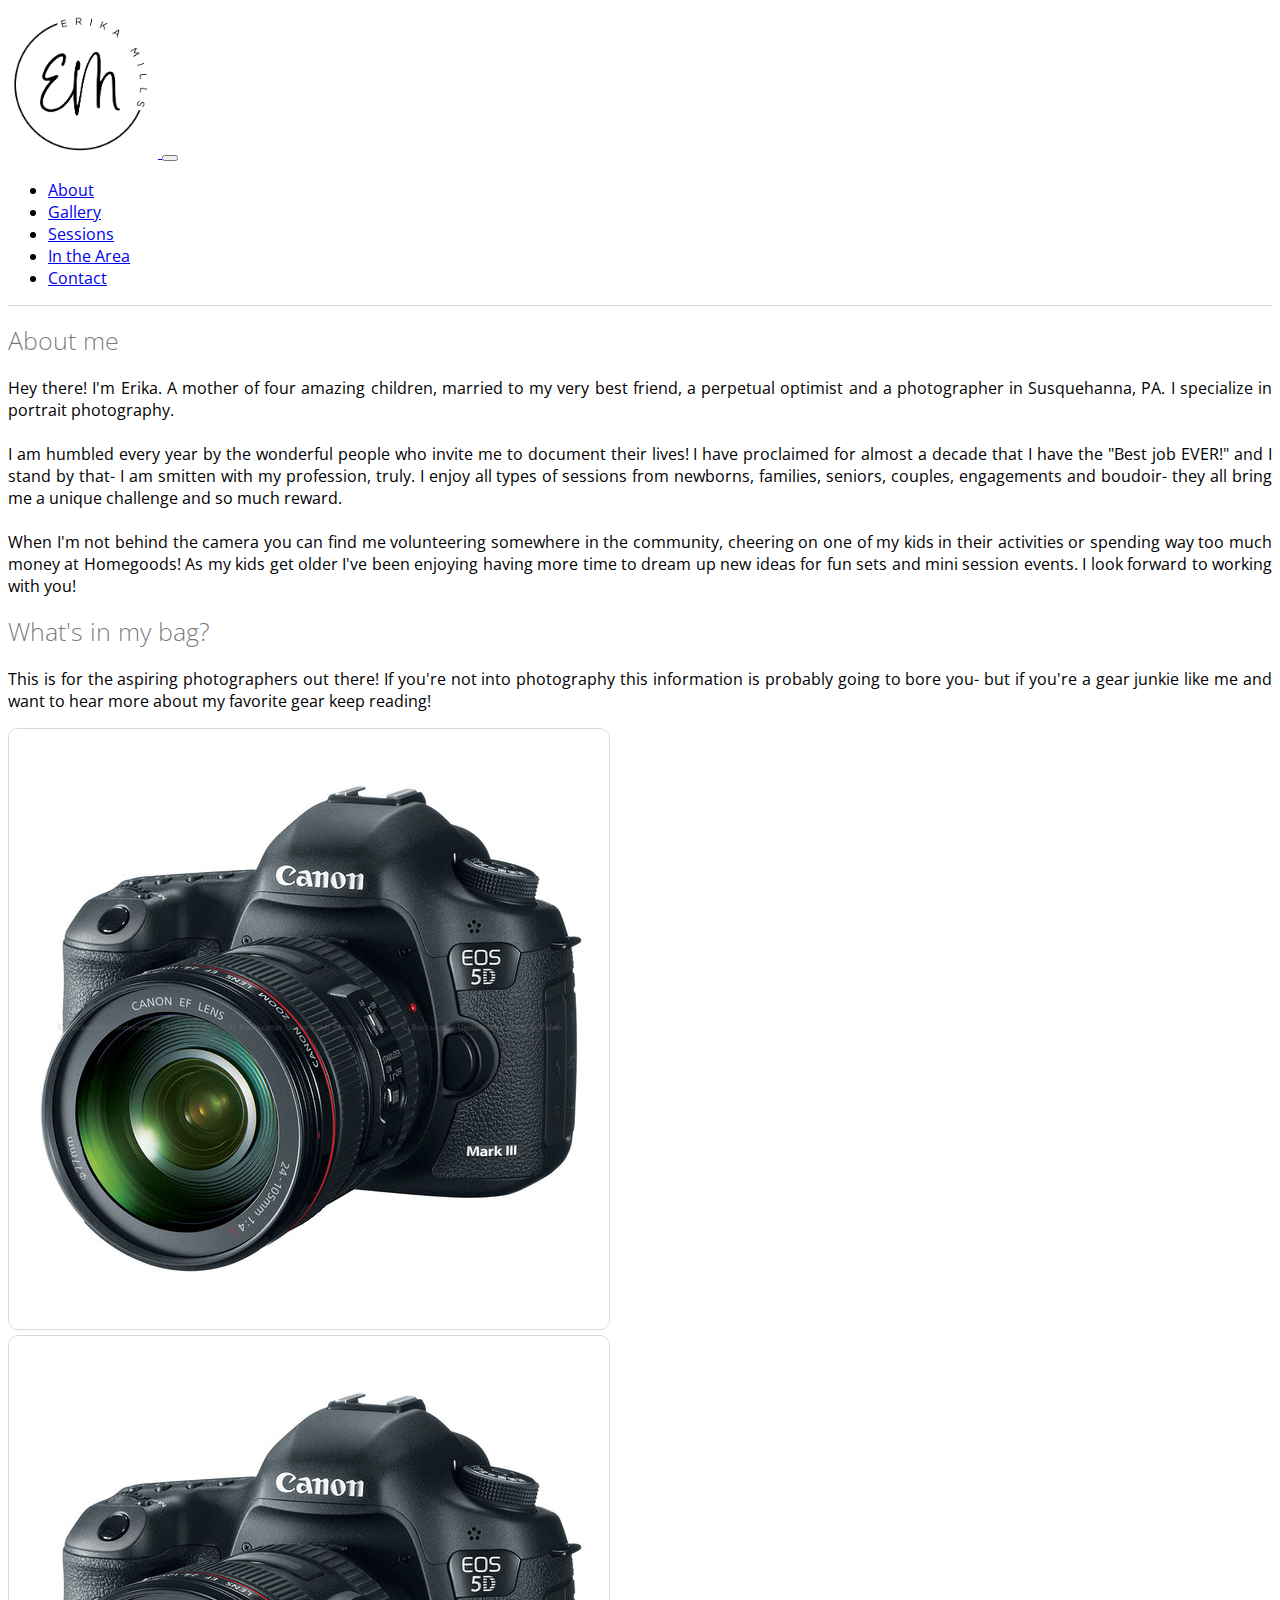
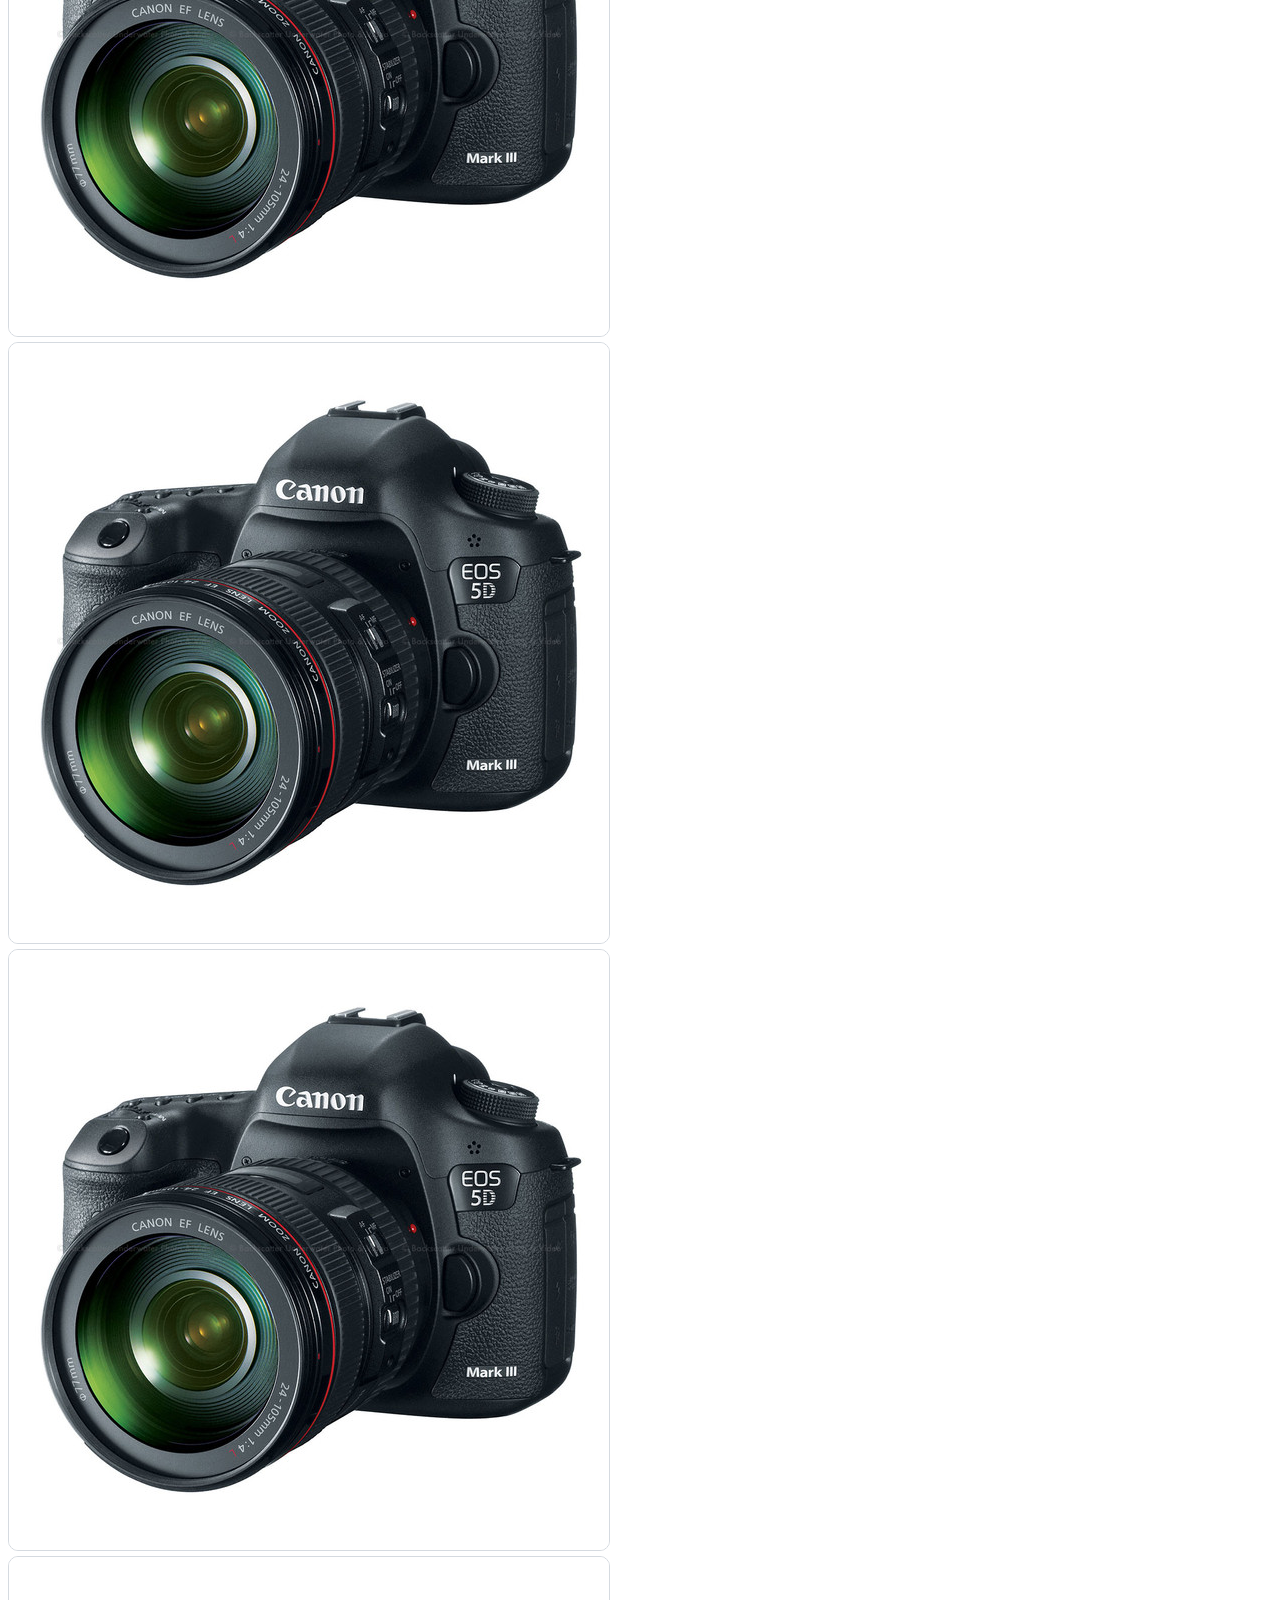
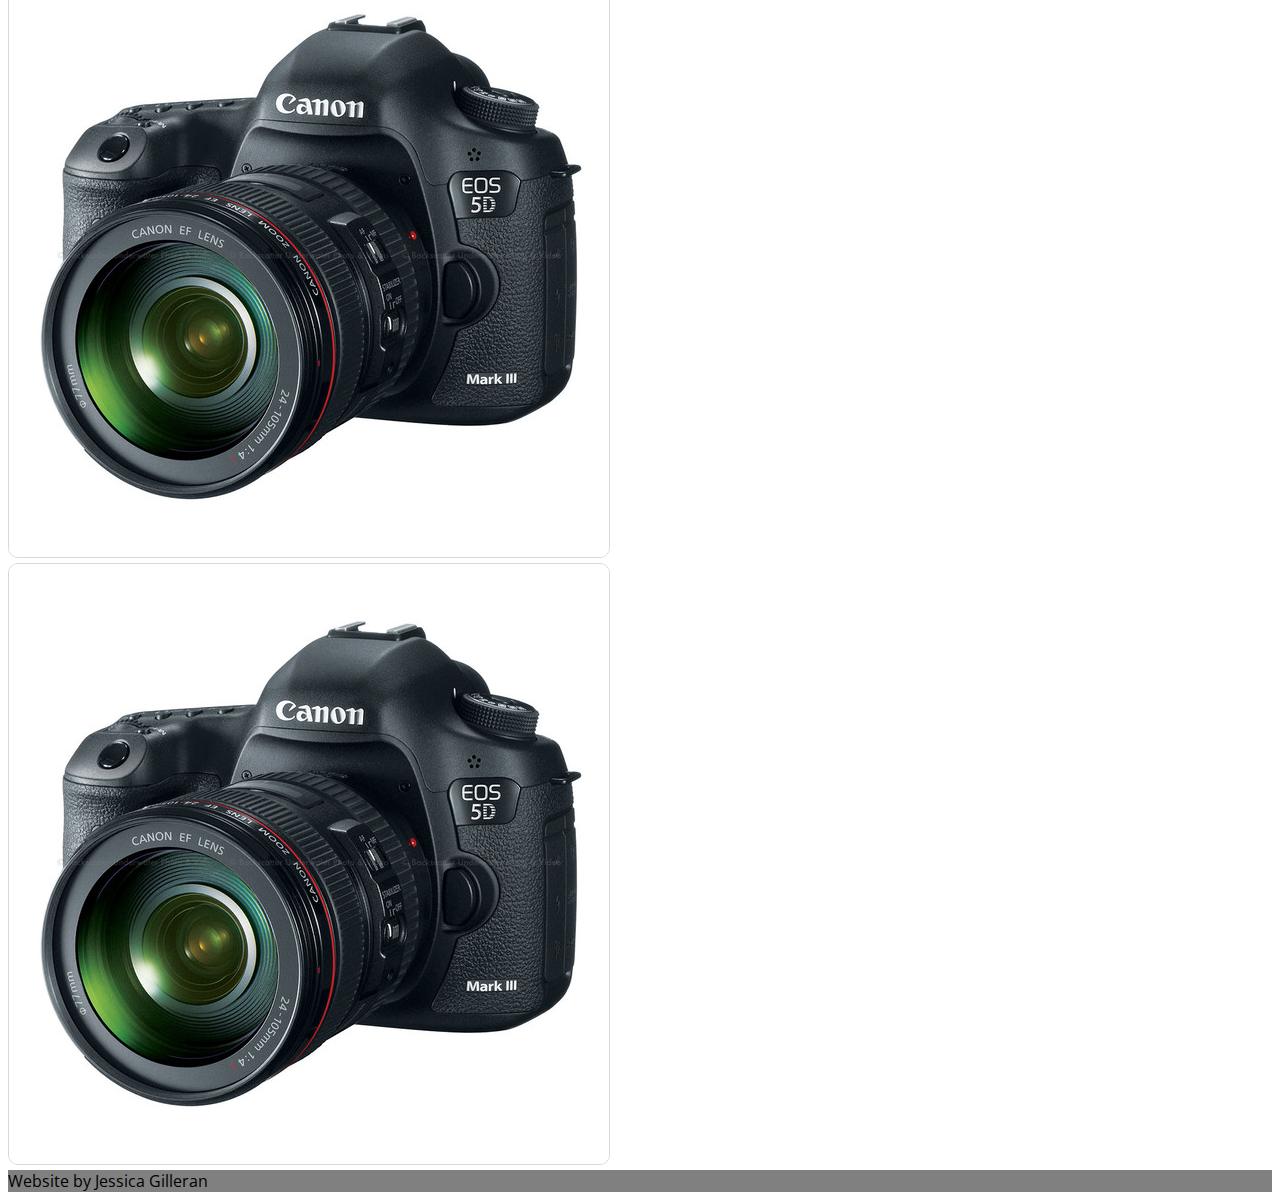
==== about.html @ 505af9c9 "Started on About page" ====
<!DOCTYPE html>

<html>
    <head>
        <title>Erika M Photography</title>
        <link rel="shortcut icon" href="Images/black-circle-logo.png" type="image/x-icon"/>
        <meta charset="UTF-8">
        <meta name='viewport' content='width=device-width, initial-scale=1, shrink-to-fit=no'>
        <link rel="preconnect" href="https://fonts.gstatic.com">
        <link href="https://fonts.googleapis.com/css2?family=Open+Sans&display=swap" rel="stylesheet">

        <link href="https://cdn.jsdelivr.net/npm/bootstrap@5.0.0-beta2/dist/css/bootstrap.min.css" rel="stylesheet" integrity="sha384-BmbxuPwQa2lc/FVzBcNJ7UAyJxM6wuqIj61tLrc4wSX0szH/Ev+nYRRuWlolflfl" crossorigin="anonymous">
        <link rel='stylesheet' href='style.css'>
    </head>

    <body>
        <div class='container-fluid'>
            <div class='row align-items-center'>
                
                <div class='col-md-10 offset-md-1' style='border-bottom: 1px solid #d5dae0'>
                    <nav class='navbar navbar-expand-md navbar-light'>
                        <a href='index.html' class='navbar-brand'>
                        <img class='img-fluid logo' src='Images/black-circle-logo.png' alt='Erika Mills Photography logo'>
                        </a>
                
                        <button class='navbar-toggler' type='button' data-bs-toggle='collapse' data-bs-target='#navbarCollapse' aria-controls="navbarCollapse" aria-expanded="false" aria-label="Toggle navigation">
                        <span class='navbar-toggler-icon'></span>
                        </button>
                
                
                        <div class='collapse navbar-collapse flex-row flex-grow-0' id='navbarCollapse'>
                        <ul class='navbar-nav'>
                            <li class='nav-item'>
                            <a href='#' class='nav-link'>About</a>
                            </li>
                            <li class='nav-item'>
                            <a href='#' class='nav-link'>Gallery</a>
                            </li>
                            <li class='nav-item'>
                            <a href='#' class='nav-link'>Sessions</a>
                            </li>
                            <li class='nav-item'>
                            <a href='#' class='nav-link'>In the Area</a>
                            </li>
                            <li class='nav-item'>
                            <a href='#' class='nav-link'>Contact</a>
                            </li>
                        </ul>
                        </div>
                    </nav>
                </div>
                
            </div>

            <div class='row mt-3'>
                <div class='col-md-8 offset-md-2 px-5'>
                    <h1>About me</h1>
                    <p>Hey there! I'm Erika. A mother of four amazing children, married to my very best friend, a perpetual optimist 
                        and a photographer in Susquehanna, PA. I specialize in portrait photography.<br><br> I am humbled every year by the 
                        wonderful people who invite me to document their lives! I have proclaimed for almost a decade that I have 
                        the "Best job EVER!" and I stand by that- I am smitten with my profession, truly. I enjoy all types of 
                        sessions from newborns, families, seniors, couples, engagements and boudoir- they all bring me a unique 
                        challenge and so much reward. <br><br>When I'm not behind the camera you can find me volunteering somewhere in 
                        the community, cheering on one of my kids in their activities or spending way too much money at Homegoods! 
                        As my kids get older I've been enjoying having more time to dream up new ideas for fun sets and mini 
                        session events. I look forward to working with you!</p>
                </div>

            </div>

            <div class='row mt-3'>
                <div class='col-md-8 offset-md-2 px-5'>
                    <h1>What's in my bag?</h1>
                    <p>This is for the aspiring photographers out there! If you're not into photography this information is probably 
                        going to bore you- but if you're a gear junkie like me and want to hear more about my favorite gear keep reading!
                    </p>
                </div>
            </div>

            <div class='row mt-3'>
                <div class='col-md-8 offset-md-2 px-5'>
                    <div class='row'>
                        <div class='col-12 col-md-4 px-1'>
                            <img class='img-fluid gear-image' src='Images/camera.jpg'>
                        </div>
                        <div class='col-12 col-md-4 px-1'>
                            <img class='img-fluid gear-image' src='Images/camera.jpg'>
                        </div>
                        <div class='col-12 col-md-4 px-1'>
                            <img class='img-fluid gear-image' src='Images/camera.jpg'>
                        </div>
                    </div>

                    <div class='row mt-2'>
                        <div class='col-12 col-md-4 px-1'>
                            <img class='img-fluid gear-image' src='Images/camera.jpg'>
                        </div>
                        <div class='col-12 col-md-4 px-1'>
                            <img class='img-fluid gear-image' src='Images/camera.jpg'>
                        </div>
                        <div class='col-12 col-md-4 px-1'>
                            <img class='img-fluid gear-image' src='Images/camera.jpg'>
                        </div>
                    </div>
                </div>
            </div>
        </div>

        <div class='row'>
            <div class='col-12'>
                <footer style='background-color: gray;'>
                    <span>Website by Jessica Gilleran</span>
                </footer>
            </div>
        </div>


        <script src="https://cdn.jsdelivr.net/npm/bootstrap@5.0.0-beta2/dist/js/bootstrap.bundle.min.js" integrity="sha384-b5kHyXgcpbZJO/tY9Ul7kGkf1S0CWuKcCD38l8YkeH8z8QjE0GmW1gYU5S9FOnJ0" crossorigin="anonymous"></script>
    </body>
</html>
---- style.css ----
body {
    font-family: 'Open Sans', sans-serif;
}

.index-nav {
    align-items: center;
    justify-content: center;
    height: 100vh;
}

@media (max-width: 767.98px) {
    .navbar {
        display: flex !important;
        height: auto;
        justify-content: space-between;
    }

    li {
        padding-left: 10px;
        text-align: center;
        background-color: #d5dae0;
    }

    .logo {
        width: 100px;
        align-self: center;
        margin-left: 10px;
    }

    .navbar-toggler {
        margin-right: 10px;
    }

    .gear-image {
        margin-top: 10px;
    }
}

@media (min-width: 768px) {
    .navbar {
        flex-direction: column;
    }

    .logo {
        width: 150px;
    }

    li a:hover {
        background-color: #d5dae0;
        border-radius: 10px;
    }
}

.container-fluid {
    margin: 0;
    padding: 0;
}

.row {
    margin: 0;
    padding: 0;
}

.col-12 {
    margin: 0;
    padding: 0;
}

h1 {
    font-weight: 100;
    font-size: 25px;
    color:  rgba(0,0,0,.55);
    margin-bottom: 20px;
}

p {
    text-align: justify;
}

.gear-image {
    border: 1px solid #d5dae0;
    border-radius: 10px;
}
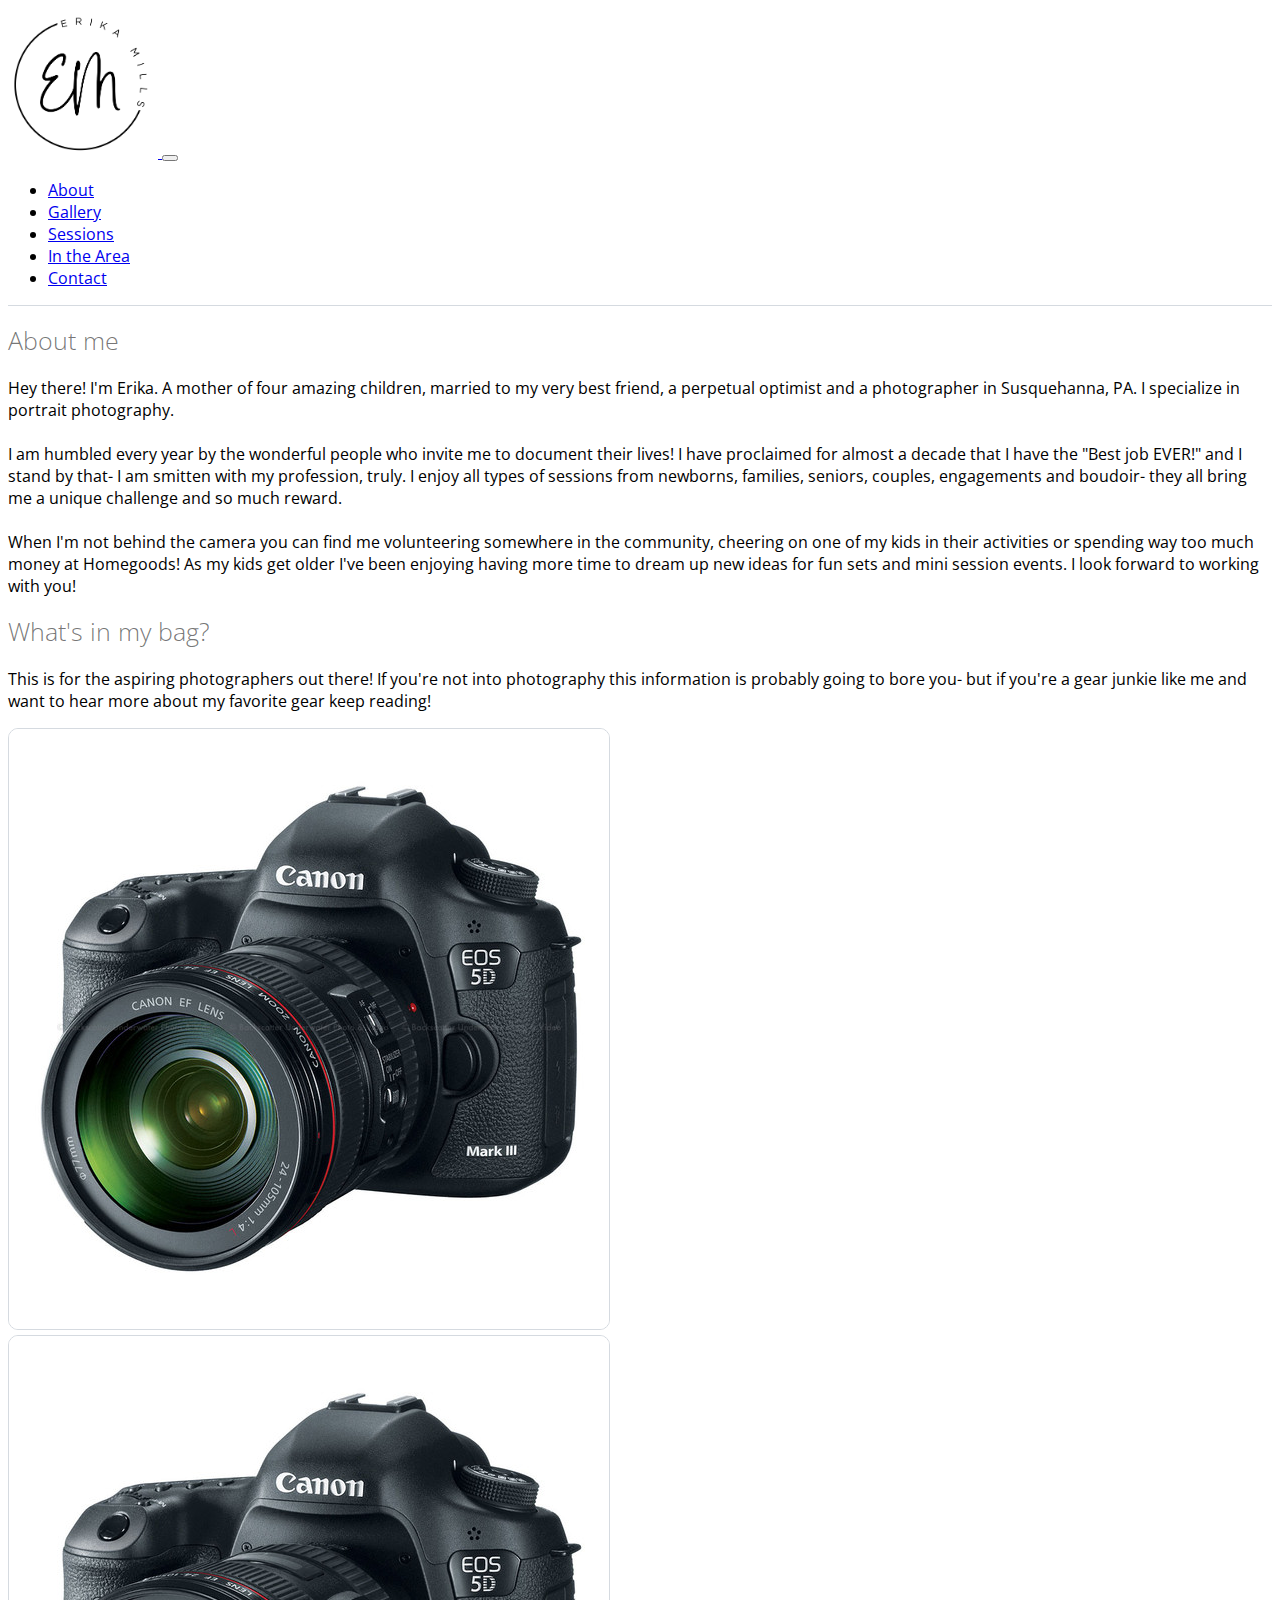
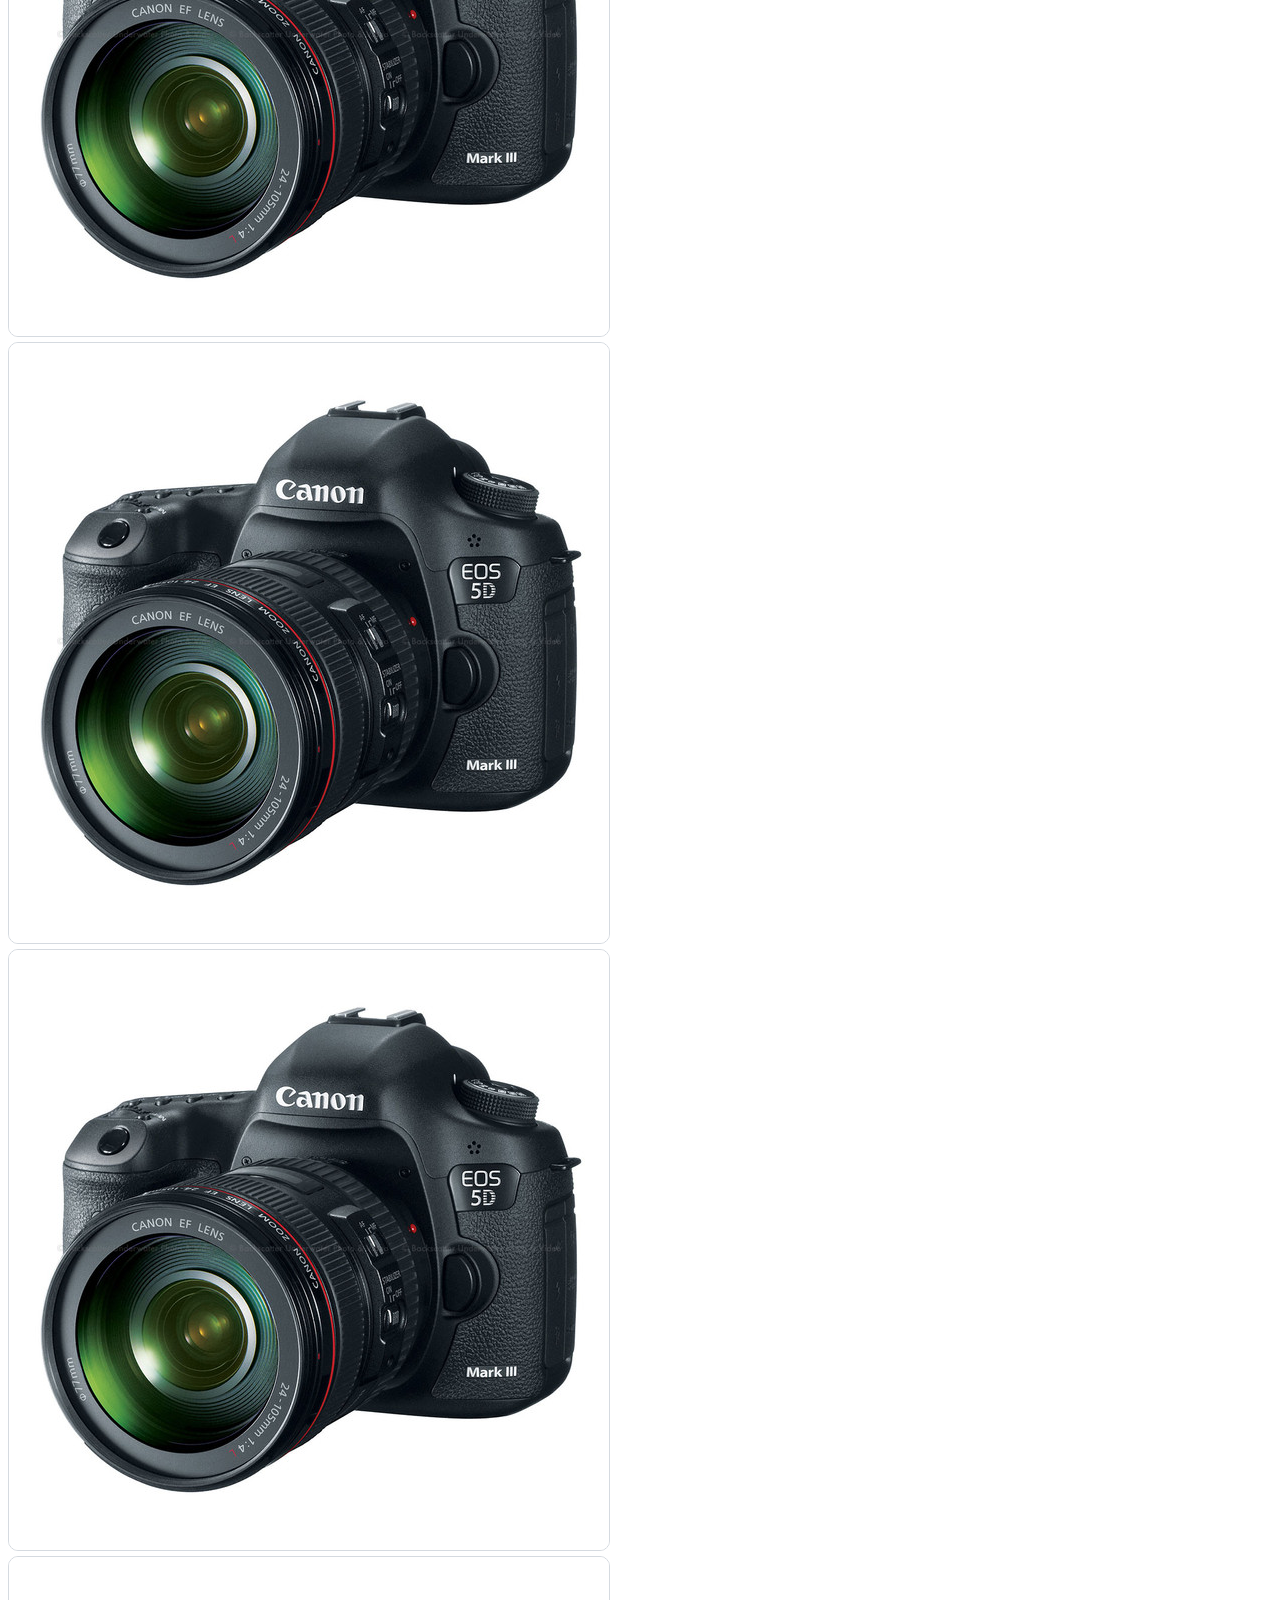
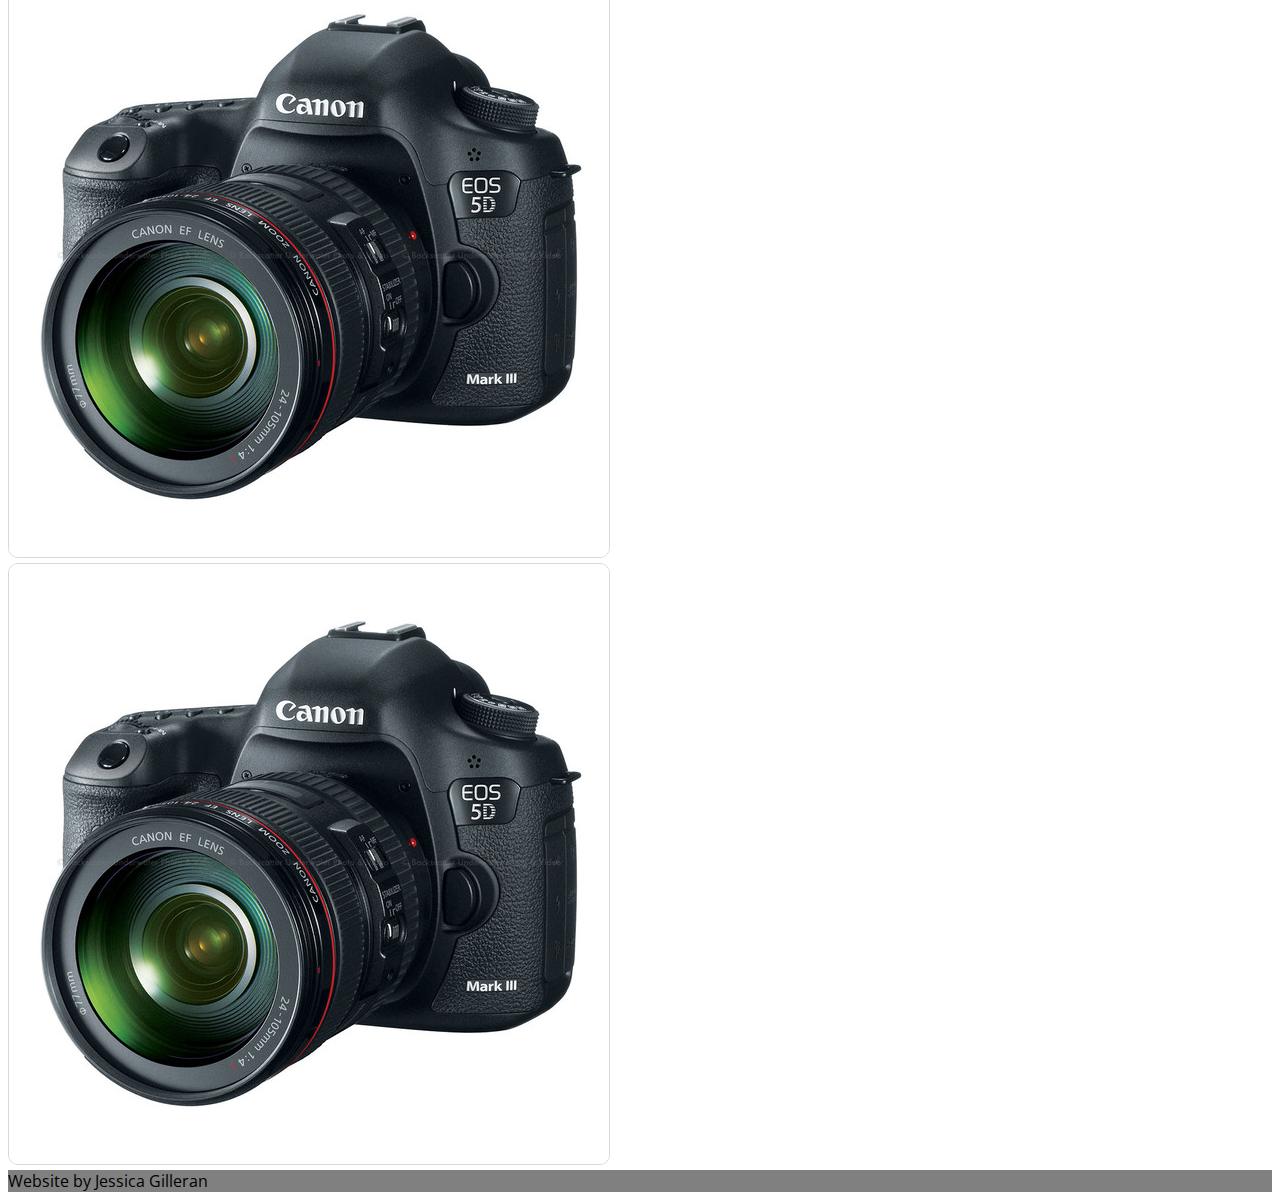
==== commit e19d26ba: "image overlay functionality" ====
--- a/about.html
+++ b/about.html
@@ -80,8 +80,16 @@
             <div class='row mt-3'>
                 <div class='col-md-8 offset-md-2 px-5'>
                     <div class='row'>
-                        <div class='col-12 col-md-4 px-1'>
+                        <div class='col-12 col-md-4 px-1 overlay-wrapper'>
                             <img class='img-fluid gear-image' src='Images/camera.jpg'>
+                            <div class='img-overlay'>
+                                <div class='overlay-text'>
+                                    <h2>Canon 5d Mark III</h2>
+                                    I can't help it... I'm just not ready to move on to mirrorless, so me and my beast power on together. 
+                                    I've been through a few of these bodies but I keep buying them! I love them for the dual card slots, 
+                                    the peace of mind that comes with recording to two cards at once helps me sleep better every night!
+                                </div>
+                            </div>
                         </div>
                         <div class='col-12 col-md-4 px-1'>
                             <img class='img-fluid gear-image' src='Images/camera.jpg'>
--- a/style.css
+++ b/style.css
@@ -6,6 +6,7 @@
     align-items: center;
     justify-content: center;
     height: 100vh;
+    font-size: 15px;
 }
 
 @media (max-width: 767.98px) {
@@ -73,13 +74,54 @@
     margin-bottom: 20px;
 }
 
-p {
-    text-align: justify;
-}
+
 
 .gear-image {
     border: 1px solid #d5dae0;
     border-radius: 10px;
+}
+
+.overlay-wrapper {
+    position: relative;
+}
+
+.img-overlay {
+    position: absolute;
+    top: 0;
+    bottom: 0;
+    left: 0;
+    right: 0;
+    height: 100%;
+    width: 100%;
+    opacity: 0;
+    transition: .5s ease;
+    background-color: #83868a;
+    border-radius: 10px;
+}
+
+.overlay-wrapper:hover .img-overlay {
+    opacity: 0.9;
+}
+
+.overlay-text {
+    display: flex;
+    flex-direction: column;
+    color: white;
+    font-size: 80%;
+    position: absolute;
+    top: 0;
+    bottom: 0;
+    left: 0;
+    right: 0;
+    text-align: center;
+    margin-left: 3px;
+    margin-right: 3px;
+    justify-content: center;
+    align-items: center;
+}
+
+h2 {
+    font-size: 16px;
 }
 
 
@@ -99,4 +141,3 @@
 
 
 
-
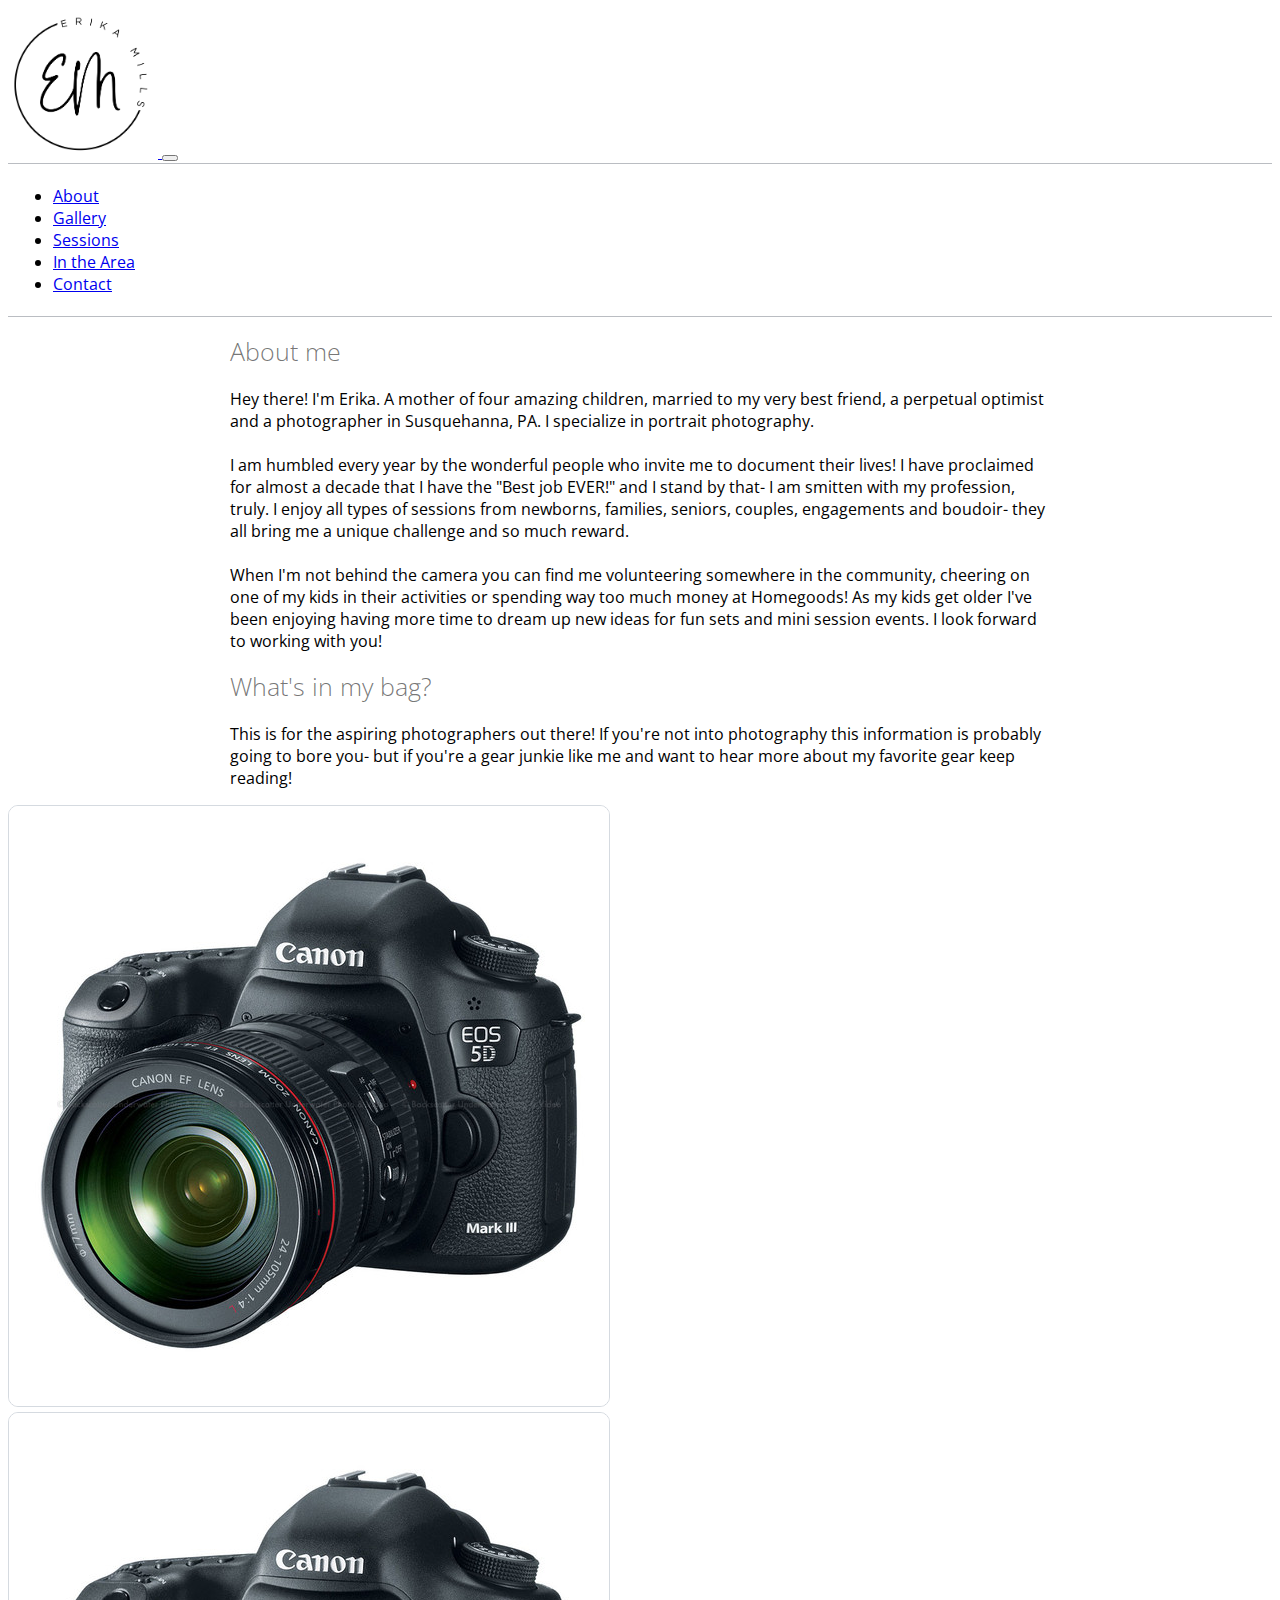
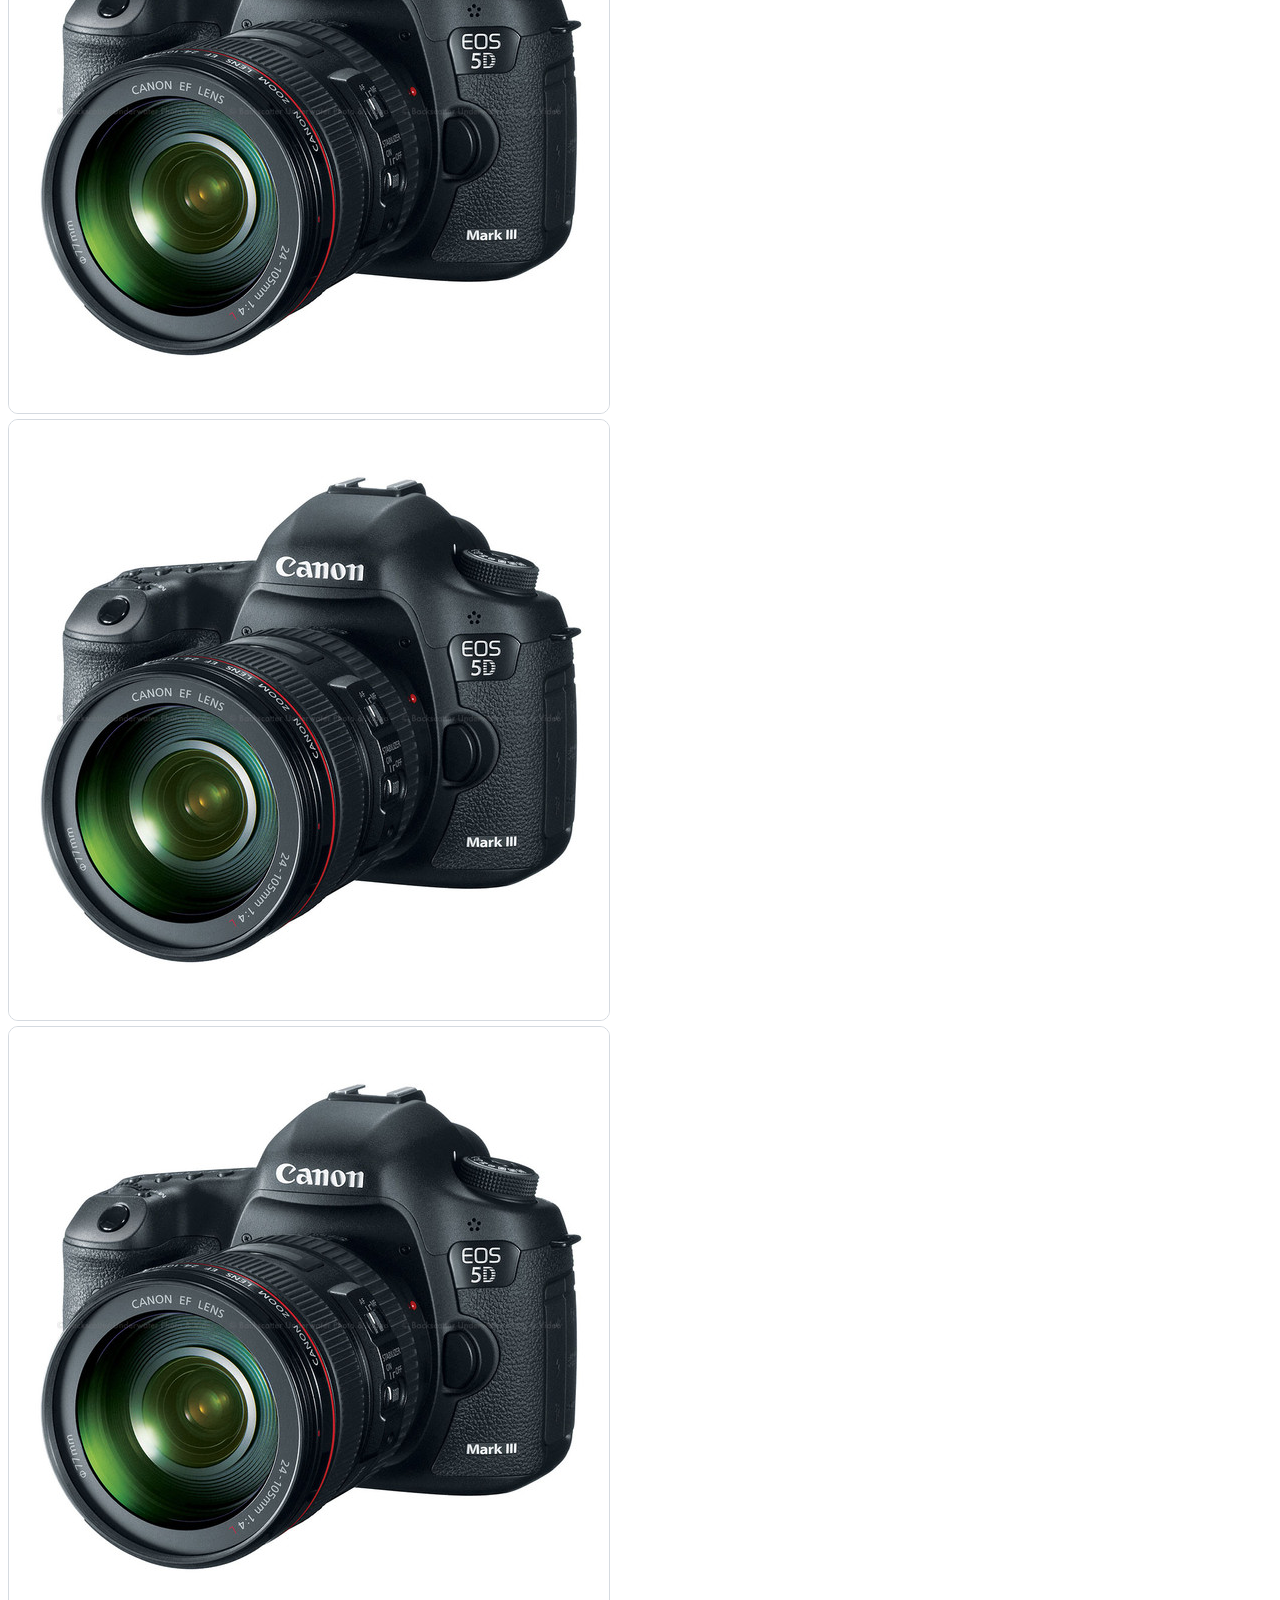
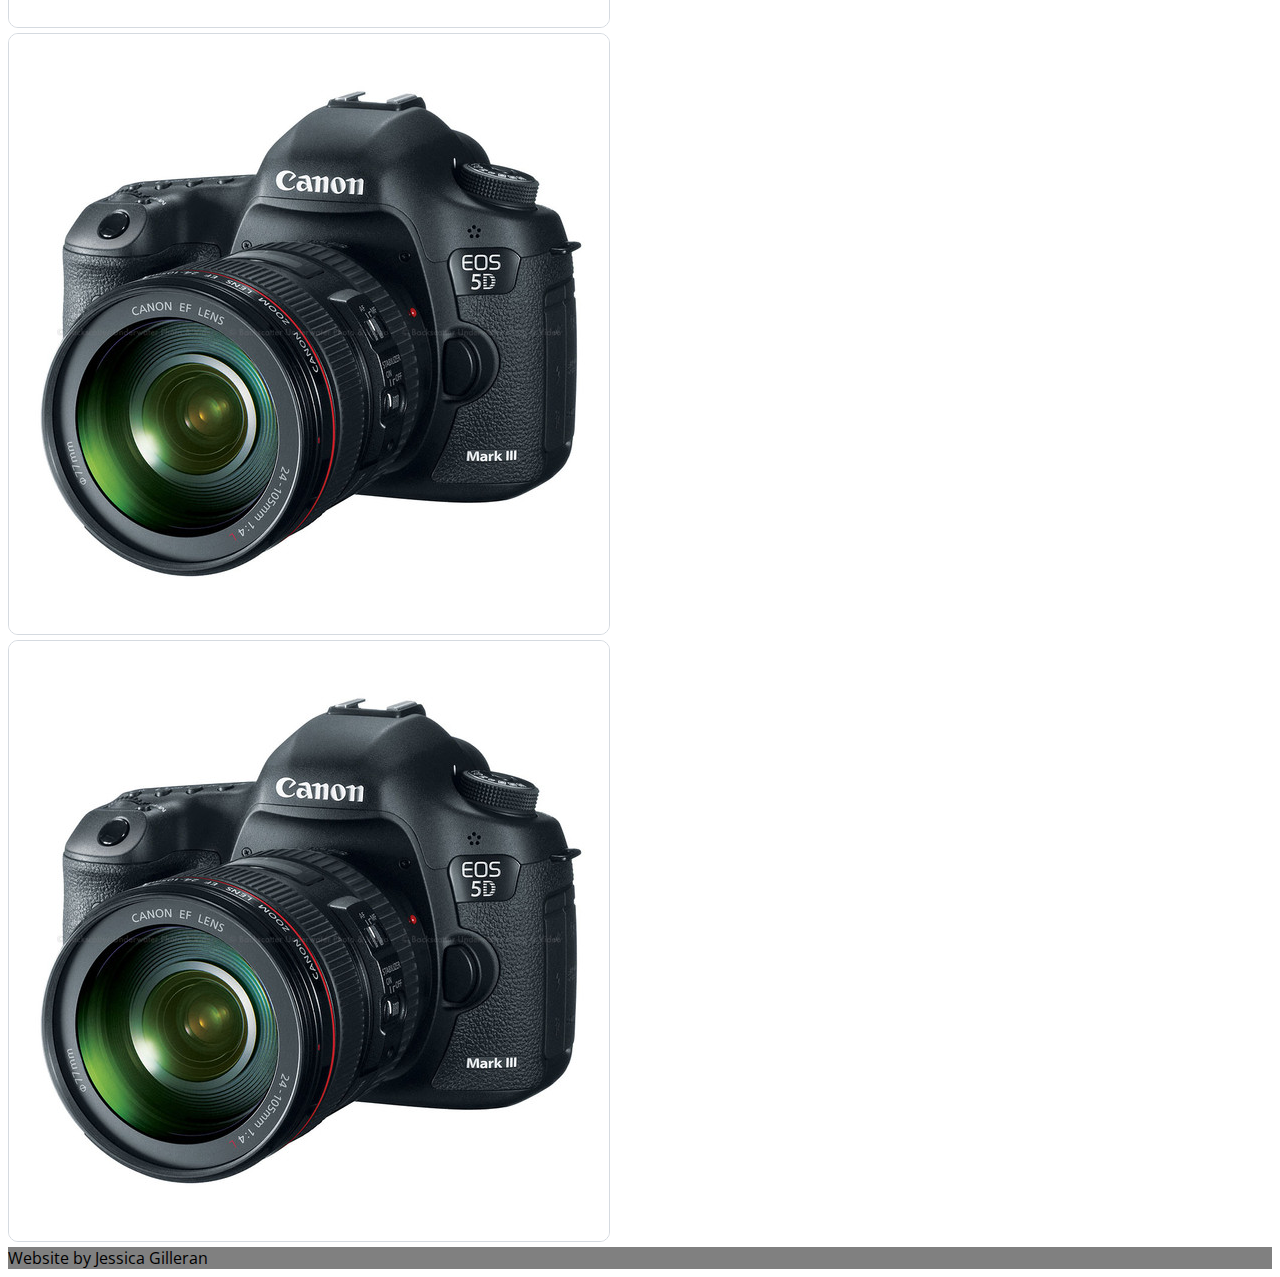
==== commit 6c31959b: "Layout of about page" ====
--- a/about.html
+++ b/about.html
@@ -17,7 +17,7 @@
         <div class='container-fluid'>
             <div class='row align-items-center'>
                 
-                <div class='col-md-10 offset-md-1' style='border-bottom: 1px solid #d5dae0'>
+                <div class='col-xl-8 offset-xl-2'>
                     <nav class='navbar navbar-expand-md navbar-light'>
                         <a href='index.html' class='navbar-brand'>
                         <img class='img-fluid logo' src='Images/black-circle-logo.png' alt='Erika Mills Photography logo'>
@@ -28,7 +28,7 @@
                         </button>
                 
                 
-                        <div class='collapse navbar-collapse flex-row flex-grow-0' id='navbarCollapse'>
+                        <div class='collapse navbar-collapse hor-nav flex-row flex-grow-0' id='navbarCollapse'>
                         <ul class='navbar-nav'>
                             <li class='nav-item'>
                             <a href='#' class='nav-link'>About</a>
@@ -52,9 +52,8 @@
                 
             </div>
 
-            <div class='row mt-3'>
-                <div class='col-md-8 offset-md-2 px-5'>
-                    <h1>About me</h1>
+            <div class='about-content-wrapper'>
+                <h1>About me</h1>
                     <p>Hey there! I'm Erika. A mother of four amazing children, married to my very best friend, a perpetual optimist 
                         and a photographer in Susquehanna, PA. I specialize in portrait photography.<br><br> I am humbled every year by the 
                         wonderful people who invite me to document their lives! I have proclaimed for almost a decade that I have 
@@ -65,16 +64,13 @@
                         As my kids get older I've been enjoying having more time to dream up new ideas for fun sets and mini 
                         session events. I look forward to working with you!</p>
                 </div>
-
             </div>
 
-            <div class='row mt-3'>
-                <div class='col-md-8 offset-md-2 px-5'>
-                    <h1>What's in my bag?</h1>
-                    <p>This is for the aspiring photographers out there! If you're not into photography this information is probably 
-                        going to bore you- but if you're a gear junkie like me and want to hear more about my favorite gear keep reading!
-                    </p>
-                </div>
+            <div class='about-content-wrapper'>
+                <h1>What's in my bag?</h1>
+                <p>This is for the aspiring photographers out there! If you're not into photography this information is probably 
+                    going to bore you- but if you're a gear junkie like me and want to hear more about my favorite gear keep reading!
+                </p>
             </div>
 
             <div class='row mt-3'>
--- a/style.css
+++ b/style.css
@@ -124,6 +124,31 @@
     font-size: 16px;
 }
 
+.hor-nav li {
+    margin-left: 5px;
+    margin-right: 5px;
+}
+
+.navbar-collapse {
+    width: 100%;
+    justify-content: center;
+    padding-top: 5px;
+    padding-bottom: 5px;
+    border-top: 1px solid  #babdc2;
+    border-bottom: 1px solid  #babdc2;
+}
+
+.about-content-wrapper {
+    width: 90vw;
+    margin: auto;
+}
+
+@media (min-width: 1200px) {
+    .about-content-wrapper {
+        width: 64vw;
+        margin: auto;
+    }
+}
 
 
 
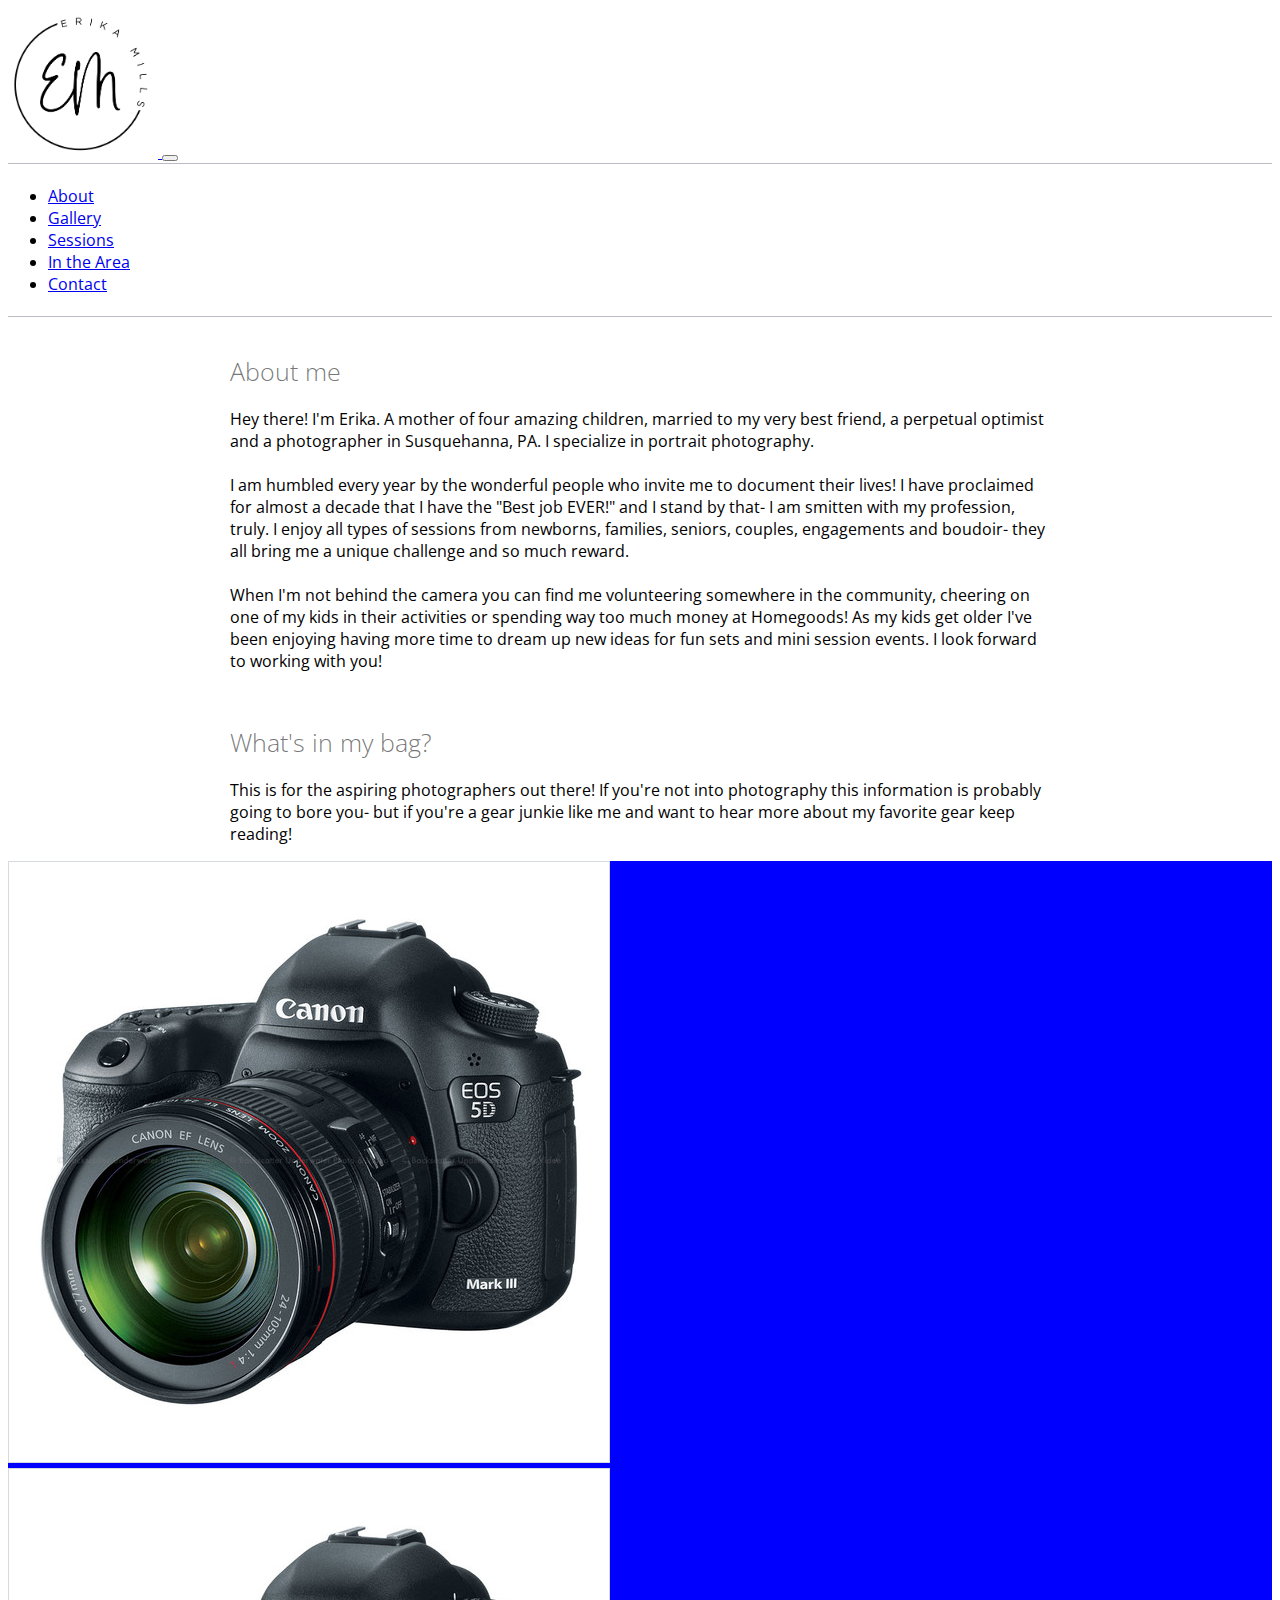
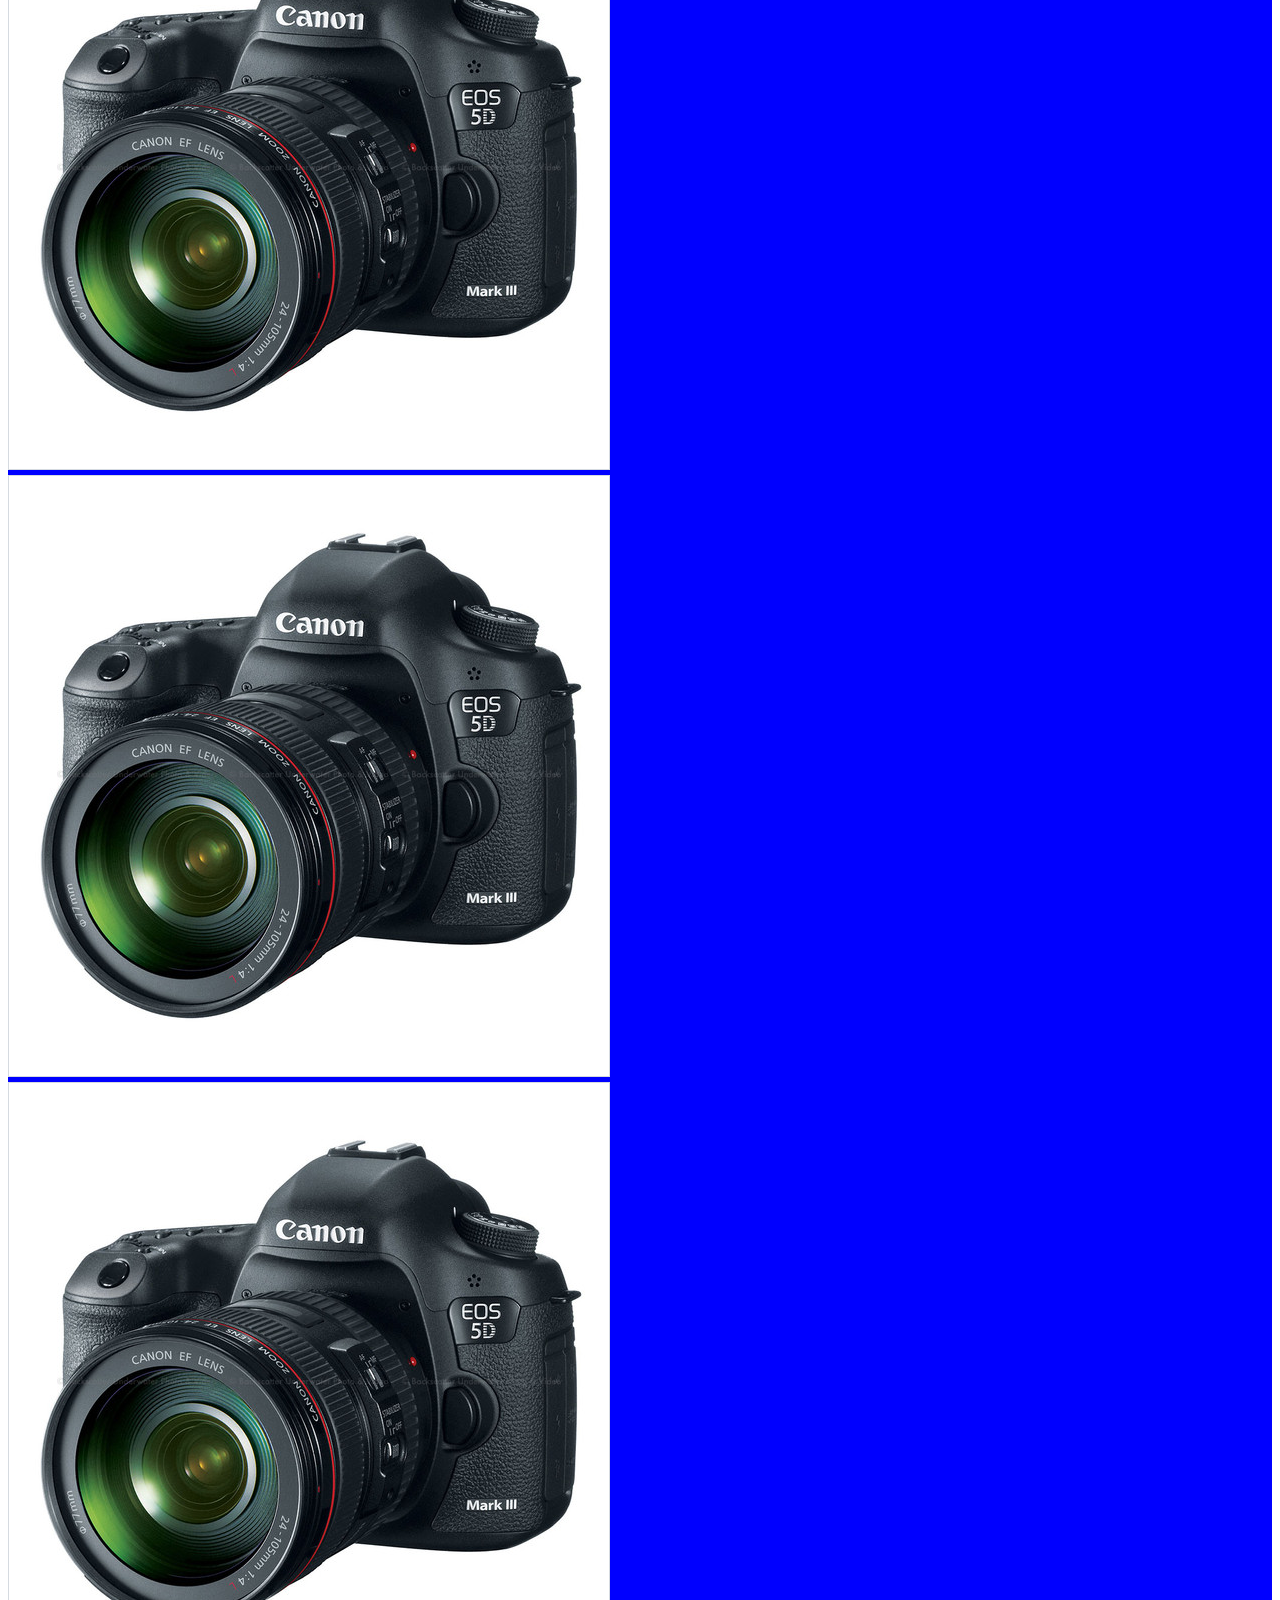
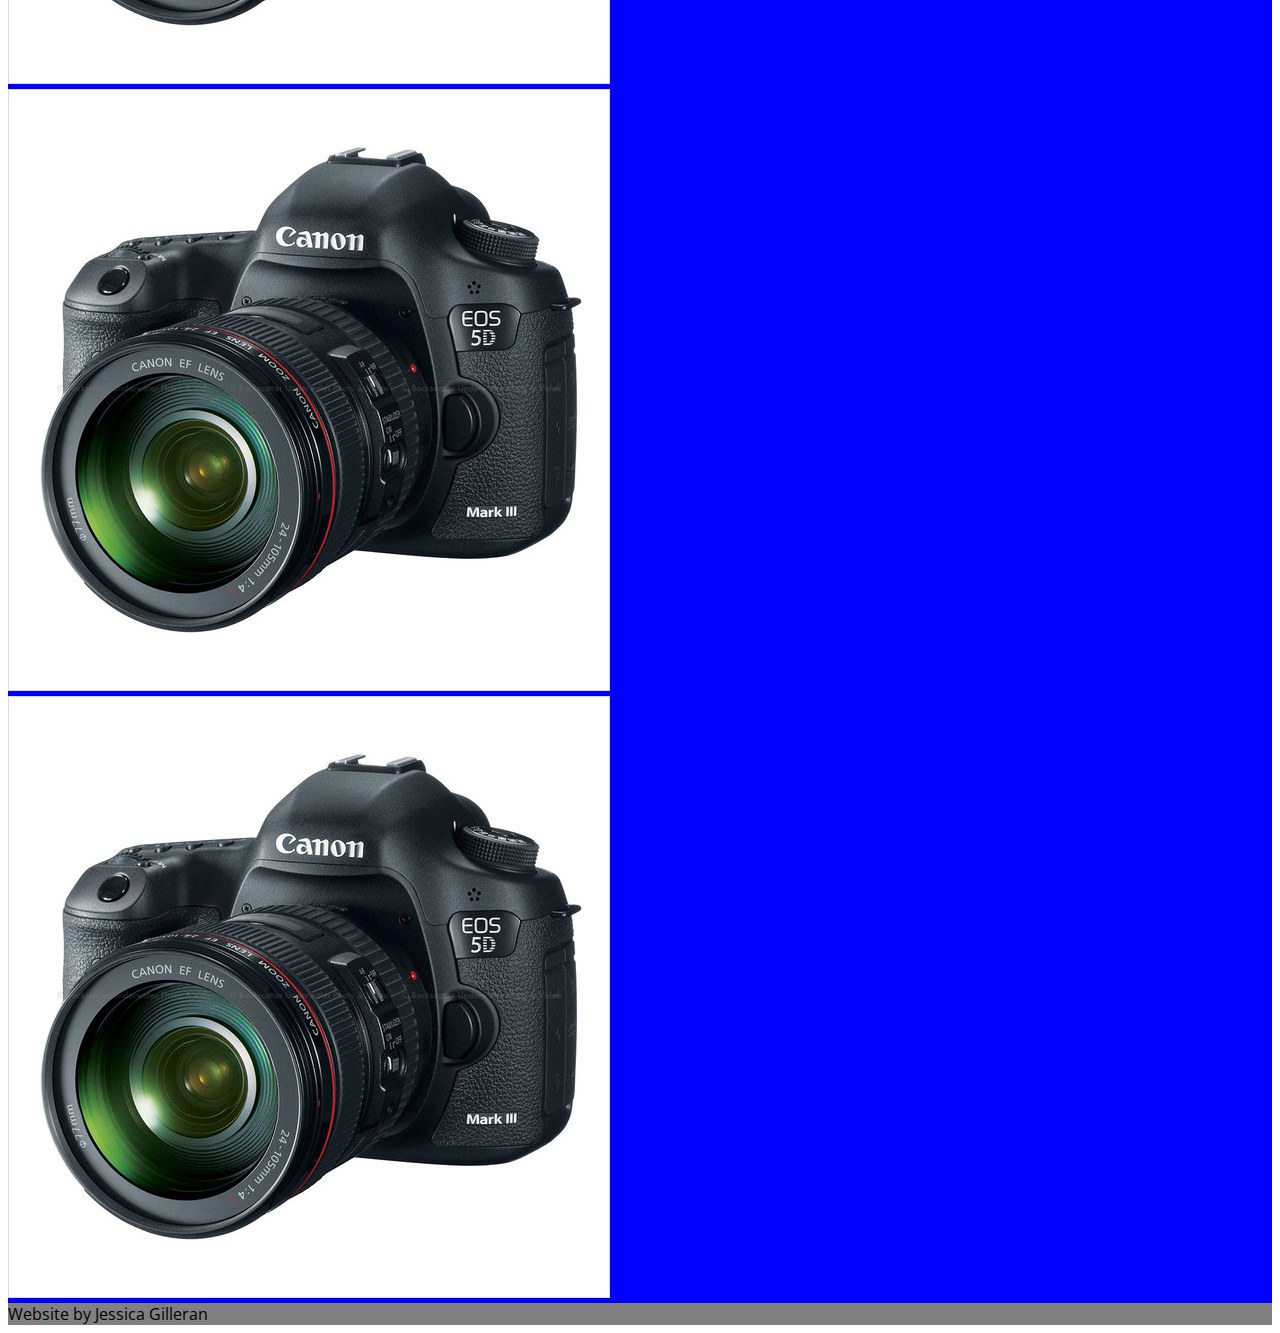
==== commit 88e8e08e: "Home page layout, fixed image overlay size" ====
--- a/about.html
+++ b/about.html
@@ -16,7 +16,6 @@
     <body>
         <div class='container-fluid'>
             <div class='row align-items-center'>
-                
                 <div class='col-xl-8 offset-xl-2'>
                     <nav class='navbar navbar-expand-md navbar-light'>
                         <a href='index.html' class='navbar-brand'>
@@ -27,8 +26,7 @@
                         <span class='navbar-toggler-icon'></span>
                         </button>
                 
-                
-                        <div class='collapse navbar-collapse hor-nav flex-row flex-grow-0' id='navbarCollapse'>
+                        <div class='collapse navbar-collapse horizontal-nav flex-row flex-grow-0' id='navbarCollapse'>
                         <ul class='navbar-nav'>
                             <li class='nav-item'>
                             <a href='#' class='nav-link'>About</a>
@@ -73,11 +71,11 @@
                 </p>
             </div>
 
-            <div class='row mt-3'>
-                <div class='col-md-8 offset-md-2 px-5'>
-                    <div class='row'>
-                        <div class='col-12 col-md-4 px-1 overlay-wrapper'>
-                            <img class='img-fluid gear-image' src='Images/camera.jpg'>
+            <div class='container about-image-grid'>
+                <div class='row'>
+                    <div class='col-12 col-md-6 col-lg-4 p-2'>
+                        <div class='overlay-wrapper'>
+                           <img class='img-fluid gear-image' src='Images/camera.jpg'>
                             <div class='img-overlay'>
                                 <div class='overlay-text'>
                                     <h2>Canon 5d Mark III</h2>
@@ -85,7 +83,36 @@
                                     I've been through a few of these bodies but I keep buying them! I love them for the dual card slots, 
                                     the peace of mind that comes with recording to two cards at once helps me sleep better every night!
                                 </div>
-                            </div>
+                            </div> 
+
+                        </div>
+    
+                    </div>
+                    <div class='col-12 col-md-6 col-lg-4 overlay-wrapper'>
+                        <img class='img-fluid gear-image' src='Images/camera.jpg'>
+                    </div>
+                    <div class='col-12 col-md-6 col-lg-4 overlay-wrapper'>
+                        <img class='img-fluid gear-image' src='Images/camera.jpg'>
+                    </div>
+                    <div class='col-12 col-md-6 col-lg-4 overlay-wrapper'>
+                        <img class='img-fluid gear-image' src='Images/camera.jpg'>
+                    </div>
+                    <div class='col-12 col-md-6 col-lg-4 overlay-wrapper'>
+                        <img class='img-fluid gear-image' src='Images/camera.jpg'>
+                    </div>
+                    <div class='col-12 col-md-6 col-lg-4 overlay-wrapper'>
+                        <img class='img-fluid gear-image' src='Images/camera.jpg'>
+                    </div>
+                </div>
+            </div>
+
+
+
+            <!-- <div class='row mt-3'>
+                <div class='col-md-8 offset-md-2 px-5'>
+                    <div class='row'>
+                        <div class='col-12 col-md-4 px-1 overlay-wrapper'>
+                            
                         </div>
                         <div class='col-12 col-md-4 px-1'>
                             <img class='img-fluid gear-image' src='Images/camera.jpg'>
@@ -107,7 +134,7 @@
                         </div>
                     </div>
                 </div>
-            </div>
+            </div> -->
         </div>
 
         <div class='row'>
--- a/style.css
+++ b/style.css
@@ -1,5 +1,19 @@
 body {
     font-family: 'Open Sans', sans-serif;
+}
+
+/*Home page style*/
+@media (max-width: 767.98px) {
+    .home-image-grid img {
+        padding-bottom: 10px;
+    }
+}
+
+@media (min-width: 768px) {
+    .home-image-grid {
+        
+        
+    }
 }
 
 .index-nav {
@@ -7,6 +21,7 @@
     justify-content: center;
     height: 100vh;
     font-size: 15px;
+    border: none;
 }
 
 @media (max-width: 767.98px) {
@@ -78,11 +93,11 @@
 
 .gear-image {
     border: 1px solid #d5dae0;
-    border-radius: 10px;
 }
 
 .overlay-wrapper {
     position: relative;
+    background-color: blue;
 }
 
 .img-overlay {
@@ -96,7 +111,6 @@
     opacity: 0;
     transition: .5s ease;
     background-color: #83868a;
-    border-radius: 10px;
 }
 
 .overlay-wrapper:hover .img-overlay {
@@ -114,8 +128,8 @@
     left: 0;
     right: 0;
     text-align: center;
-    margin-left: 3px;
-    margin-right: 3px;
+    margin-left: 5px;
+    margin-right: 5px;
     justify-content: center;
     align-items: center;
 }
@@ -129,7 +143,7 @@
     margin-right: 5px;
 }
 
-.navbar-collapse {
+.horizontal-nav {
     width: 100%;
     justify-content: center;
     padding-top: 5px;
@@ -141,6 +155,7 @@
 .about-content-wrapper {
     width: 90vw;
     margin: auto;
+    padding-top: 20px;
 }
 
 @media (min-width: 1200px) {
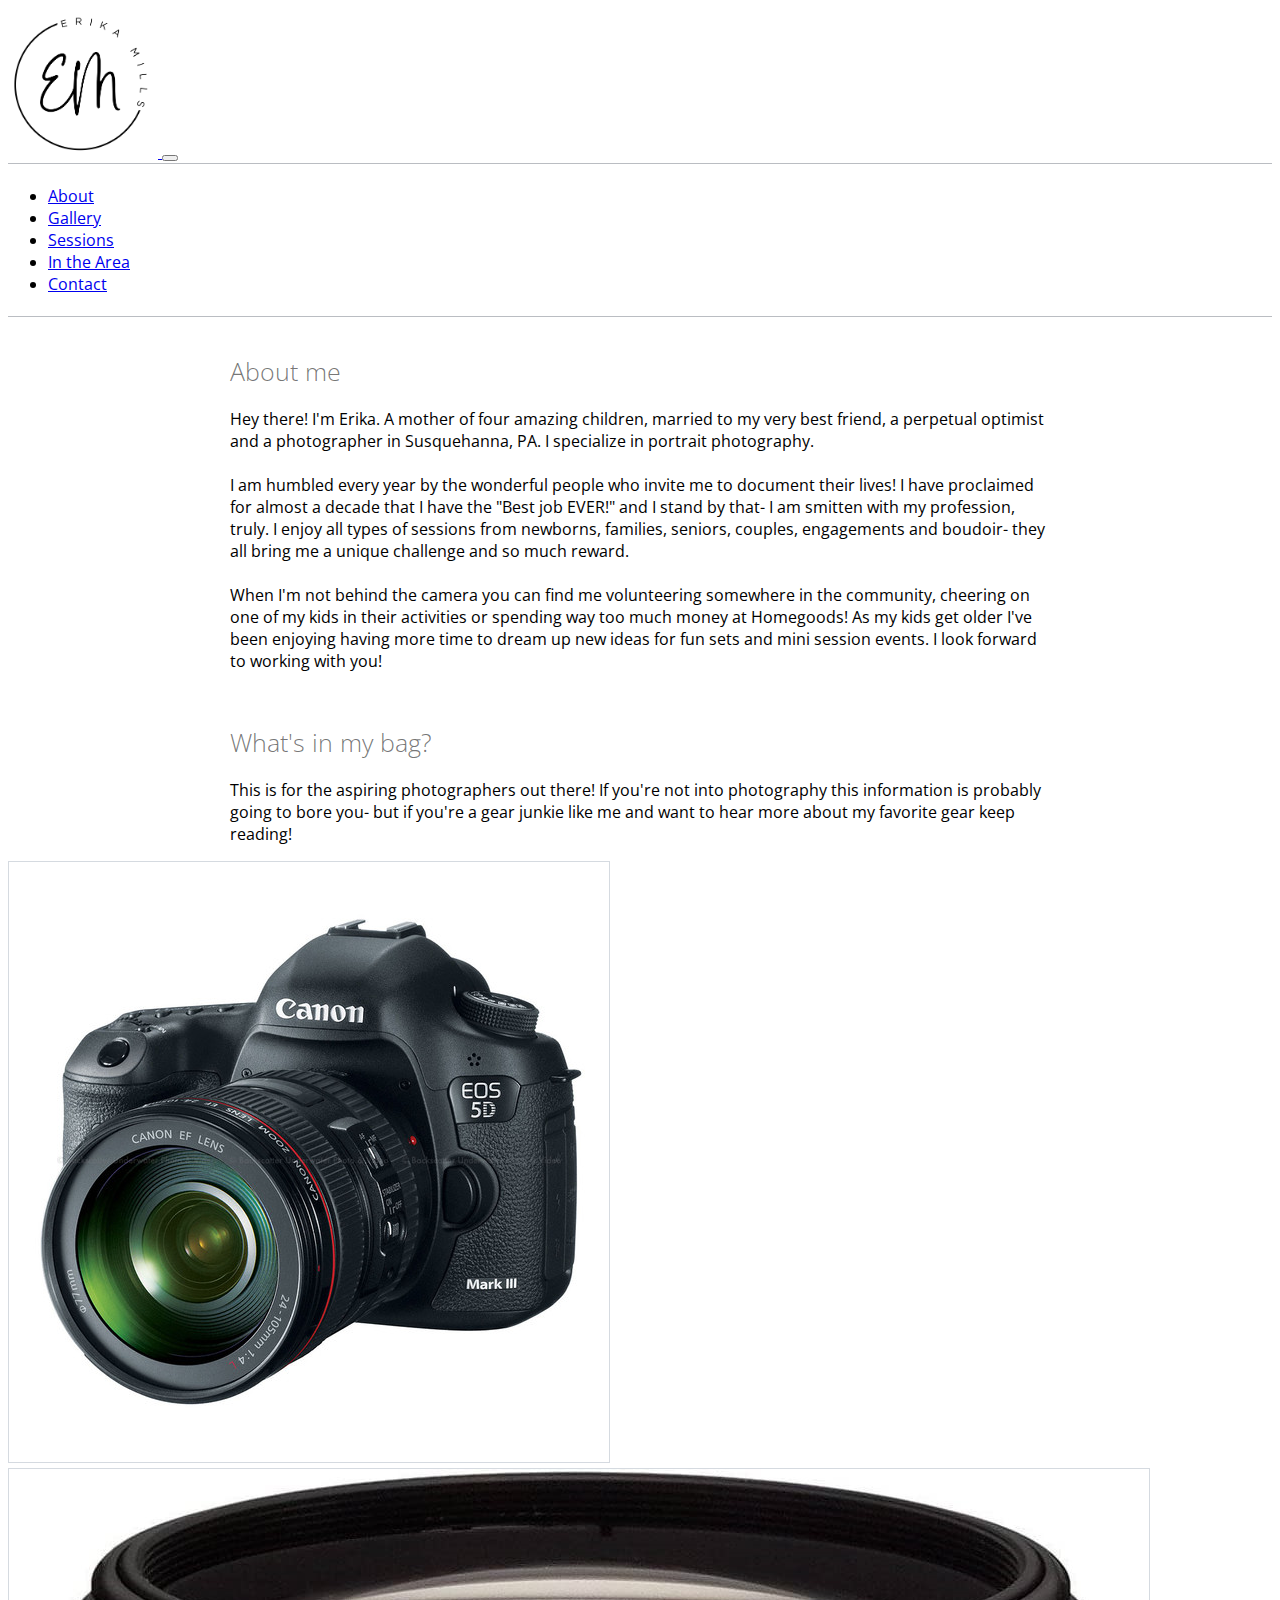
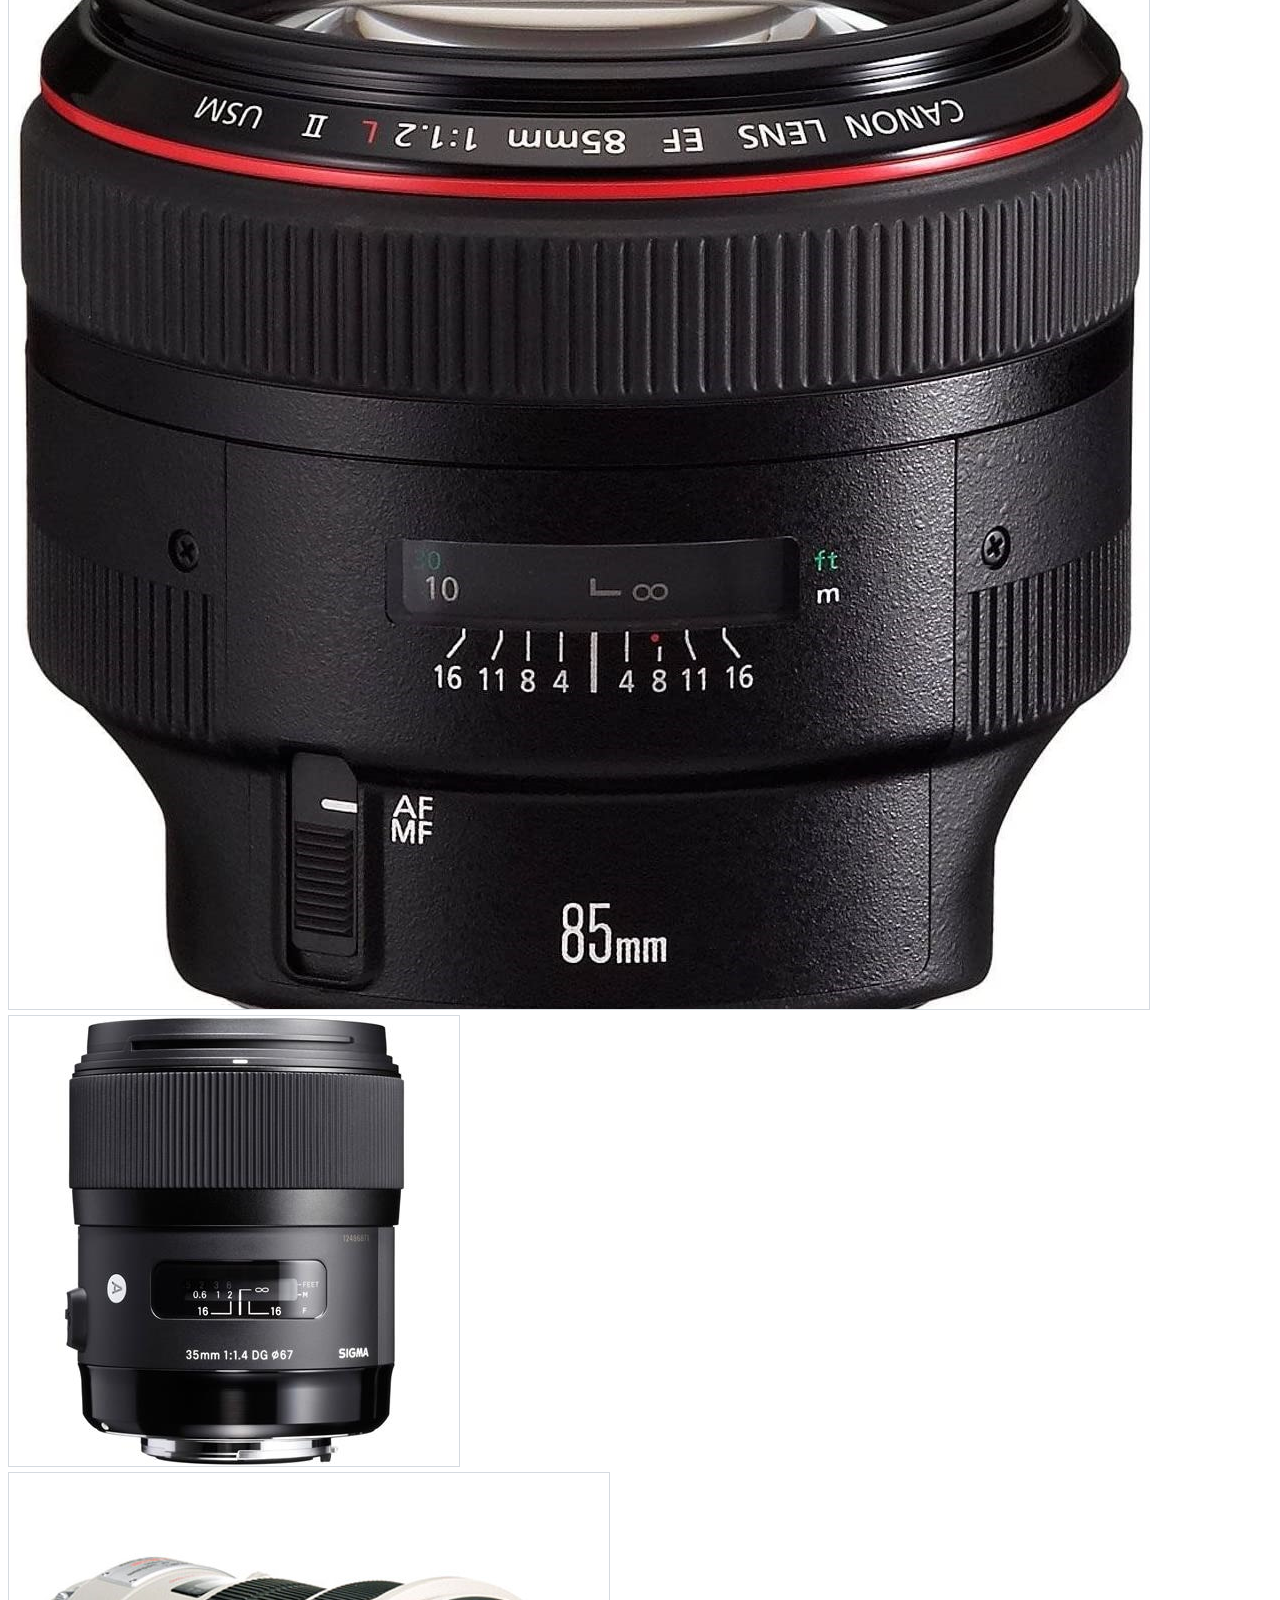
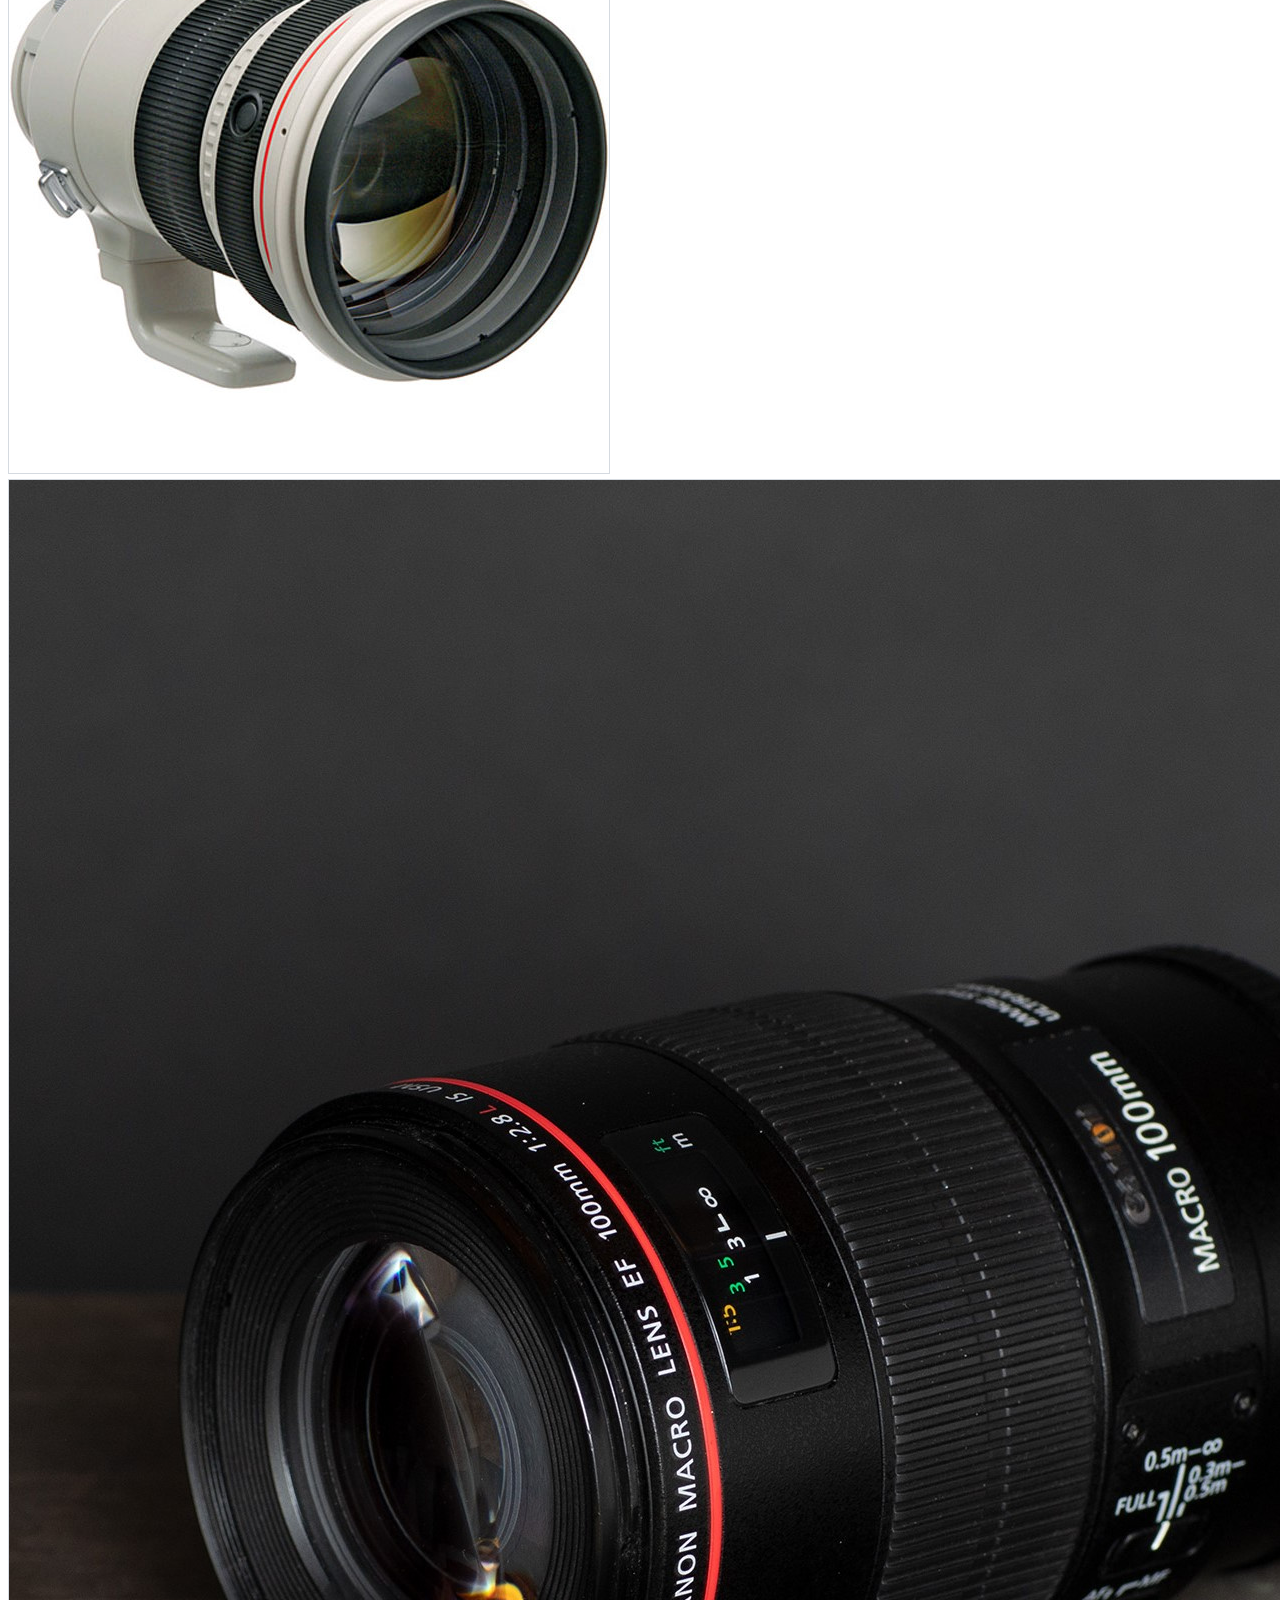
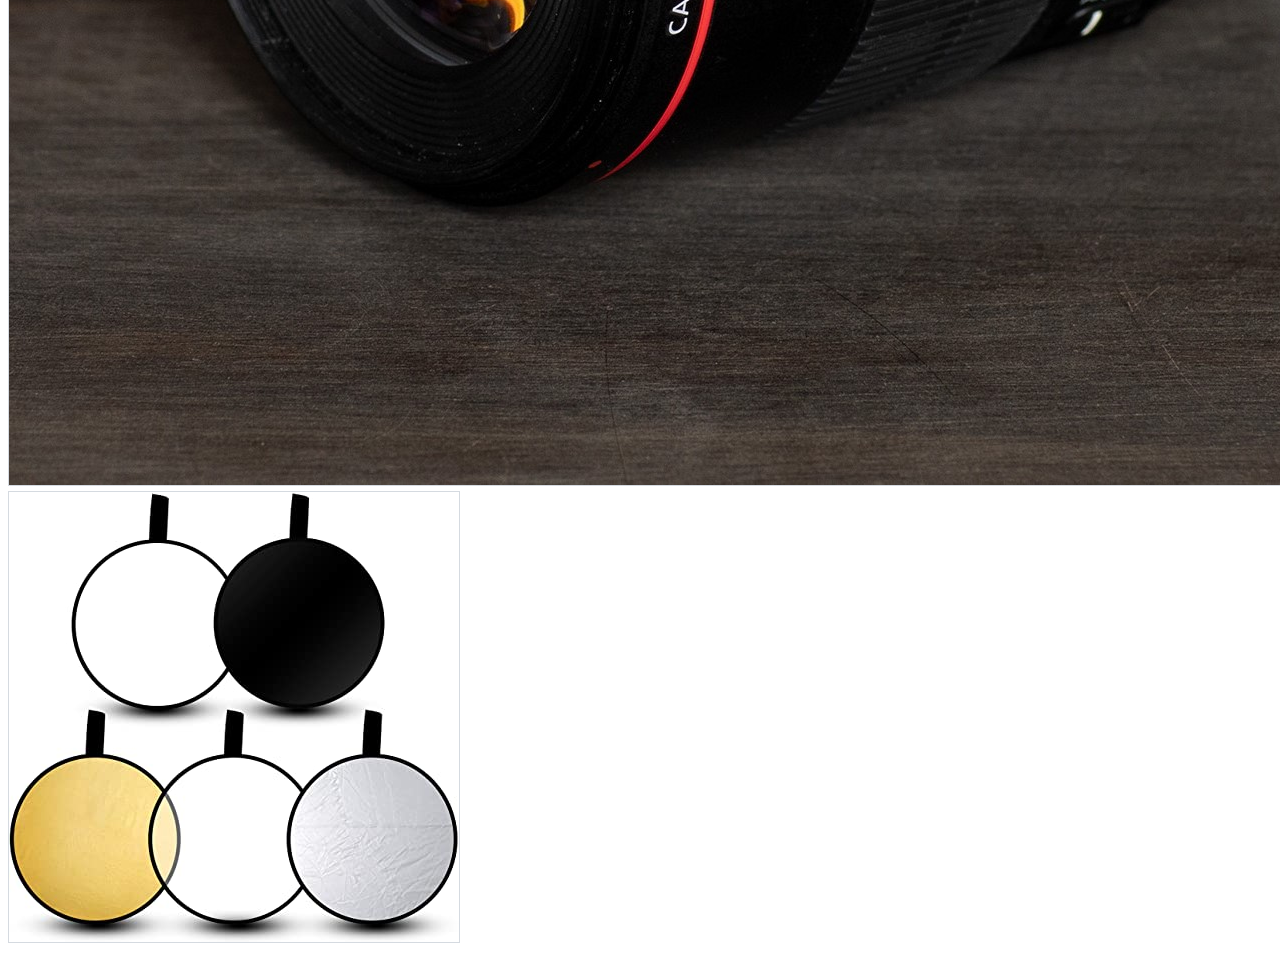
==== commit c67e64e7: "About page images" ====
--- a/about.html
+++ b/about.html
@@ -75,7 +75,7 @@
                 <div class='row'>
                     <div class='col-12 col-md-6 col-lg-4 p-2'>
                         <div class='overlay-wrapper'>
-                           <img class='img-fluid gear-image' src='Images/camera.jpg'>
+                            <img class='img-fluid gear-image' src='Images/camera.jpg'>
                             <div class='img-overlay'>
                                 <div class='overlay-text'>
                                     <h2>Canon 5d Mark III</h2>
@@ -86,66 +86,83 @@
                             </div> 
 
                         </div>
-    
                     </div>
-                    <div class='col-12 col-md-6 col-lg-4 overlay-wrapper'>
-                        <img class='img-fluid gear-image' src='Images/camera.jpg'>
+                    <div class='col-12 col-md-6 col-lg-4 p-2'>
+                        <div class='overlay-wrapper'>
+                            <img class='img-fluid gear-image' src='Images/gear-image-2.jpg'>
+                            <div class='img-overlay'>
+                                <div class='overlay-text'>
+                                    <h2>Canon 85mm 1.2</h2>
+                                    This lens is my go to for 90% of outdoor photography- it's got just the right length 
+                                    for me to create that magic bokeh but close enough for subjects to hear me without 
+                                    me yelling! It's so sharp, it's definitely my favorite piece of glass!
+                                </div>
+                            </div> 
+                        </div>
                     </div>
-                    <div class='col-12 col-md-6 col-lg-4 overlay-wrapper'>
-                        <img class='img-fluid gear-image' src='Images/camera.jpg'>
+                    <div class='col-12 col-md-6 col-lg-4 p-2'>
+                        <div class='overlay-wrapper'>
+                            <img class='img-fluid gear-image' src='Images/gear-image-3.jpg'>
+                            <div class='img-overlay'>
+                                <div class='overlay-text'>
+                                    <h2>Sigma 35mm 1.4 Art series</h2>
+                                    If I'm working with a newborn there's 99.99999% chance this is the lens I'm using 
+                                    during 80% of their session! This lens is just the right focal length to grab the 
+                                    whole setup while still making sure the littlest details are sharp. I want my 
+                                    clients to see their little princess snoozing in that carriage but also be able 
+                                    to count in eyelash in the same shot. The Sigma Art series is worth every penny!
+                                </div>
+                            </div> 
+                        </div>
                     </div>
-                    <div class='col-12 col-md-6 col-lg-4 overlay-wrapper'>
-                        <img class='img-fluid gear-image' src='Images/camera.jpg'>
+                    <div class='col-12 col-md-6 col-lg-4 p-2'>
+                        <div class='overlay-wrapper'>
+                            <img class='img-fluid gear-image' src='Images/gear-image-4.jpg'>
+                            <div class='img-overlay'>
+                                <div class='overlay-text'>
+                                    <h2>Canon 200mm 2.0</h2>
+                                    The big boy. The mega lens. The legend. I swooned over this lens for entirely way 
+                                    too long. I finally gave in to temptation and added it to my collection. It's 
+                                    magic, like pure buttery magic. The bokeh is unparalleled; however, it weighs like 
+                                    382 pounds so while I love it, I only use it once in awhile in quiet locations. 
+                                    It's a really long lens so you need to be pretty far from your subject and it gets 
+                                    hard to pose and prompt so far away. I really should use it more, it's truly 
+                                    dreamy, but I struggle with finding perfect opportunities to use this beast.
+                                </div>
+                            </div> 
+                        </div>
                     </div>
-                    <div class='col-12 col-md-6 col-lg-4 overlay-wrapper'>
-                        <img class='img-fluid gear-image' src='Images/camera.jpg'>
+                    <div class='col-12 col-md-6 col-lg-4 p-2'>
+                        <div class='overlay-wrapper'>
+                            <img class='img-fluid gear-image' src='Images/gear-image-5.jpg'>
+                            <div class='img-overlay'>
+                                <div class='overlay-text'>
+                                    <h2>Canon 100mm 2.8 macro</h2>
+                                    This is the little engine that could. Once upon a time I bought a bag of lenses at 
+                                    a flea market for $75 and this lens was inside. It launched my whole career. It was 
+                                    worth $1000 and it was a seriously gorgeous piece of glass that I just kind of lucked 
+                                    into owning right when I was starting out. It desperately needs to be replaced with 
+                                    a newer version- the one I have is from the 90's!
+                                </div>
+                            </div> 
+                        </div>
                     </div>
-                    <div class='col-12 col-md-6 col-lg-4 overlay-wrapper'>
-                        <img class='img-fluid gear-image' src='Images/camera.jpg'>
+                    <div class='col-12 col-md-6 col-lg-4 p-2'>
+                        <div class='overlay-wrapper'>
+                            <img class='img-fluid gear-image' src='Images/gear-image-6.jpg'>
+                            <div class='img-overlay'>
+                                <div class='overlay-text'>
+                                    <h2>A reflector</h2>
+                                    It's such a simple yet overlooked tool. Need some shade? Grab the reflector!  
+                                    Need a little more light on a face? The reflector! Need a spot for kids to sit 
+                                    so they dont get their clothes dirty? It's the handy dandy tool for all occasions! 
+                                </div>
+                            </div> 
+                        </div>
                     </div>
                 </div>
             </div>
-
-
-
-            <!-- <div class='row mt-3'>
-                <div class='col-md-8 offset-md-2 px-5'>
-                    <div class='row'>
-                        <div class='col-12 col-md-4 px-1 overlay-wrapper'>
-                            
-                        </div>
-                        <div class='col-12 col-md-4 px-1'>
-                            <img class='img-fluid gear-image' src='Images/camera.jpg'>
-                        </div>
-                        <div class='col-12 col-md-4 px-1'>
-                            <img class='img-fluid gear-image' src='Images/camera.jpg'>
-                        </div>
-                    </div>
-
-                    <div class='row mt-2'>
-                        <div class='col-12 col-md-4 px-1'>
-                            <img class='img-fluid gear-image' src='Images/camera.jpg'>
-                        </div>
-                        <div class='col-12 col-md-4 px-1'>
-                            <img class='img-fluid gear-image' src='Images/camera.jpg'>
-                        </div>
-                        <div class='col-12 col-md-4 px-1'>
-                            <img class='img-fluid gear-image' src='Images/camera.jpg'>
-                        </div>
-                    </div>
-                </div>
-            </div> -->
         </div>
-
-        <div class='row'>
-            <div class='col-12'>
-                <footer style='background-color: gray;'>
-                    <span>Website by Jessica Gilleran</span>
-                </footer>
-            </div>
-        </div>
-
-
         <script src="https://cdn.jsdelivr.net/npm/bootstrap@5.0.0-beta2/dist/js/bootstrap.bundle.min.js" integrity="sha384-b5kHyXgcpbZJO/tY9Ul7kGkf1S0CWuKcCD38l8YkeH8z8QjE0GmW1gYU5S9FOnJ0" crossorigin="anonymous"></script>
     </body>
 </html>--- a/style.css
+++ b/style.css
@@ -6,13 +6,6 @@
 @media (max-width: 767.98px) {
     .home-image-grid img {
         padding-bottom: 10px;
-    }
-}
-
-@media (min-width: 768px) {
-    .home-image-grid {
-        
-        
     }
 }
 
@@ -45,10 +38,6 @@
 
     .navbar-toggler {
         margin-right: 10px;
-    }
-
-    .gear-image {
-        margin-top: 10px;
     }
 }
 
@@ -97,7 +86,6 @@
 
 .overlay-wrapper {
     position: relative;
-    background-color: blue;
 }
 
 .img-overlay {
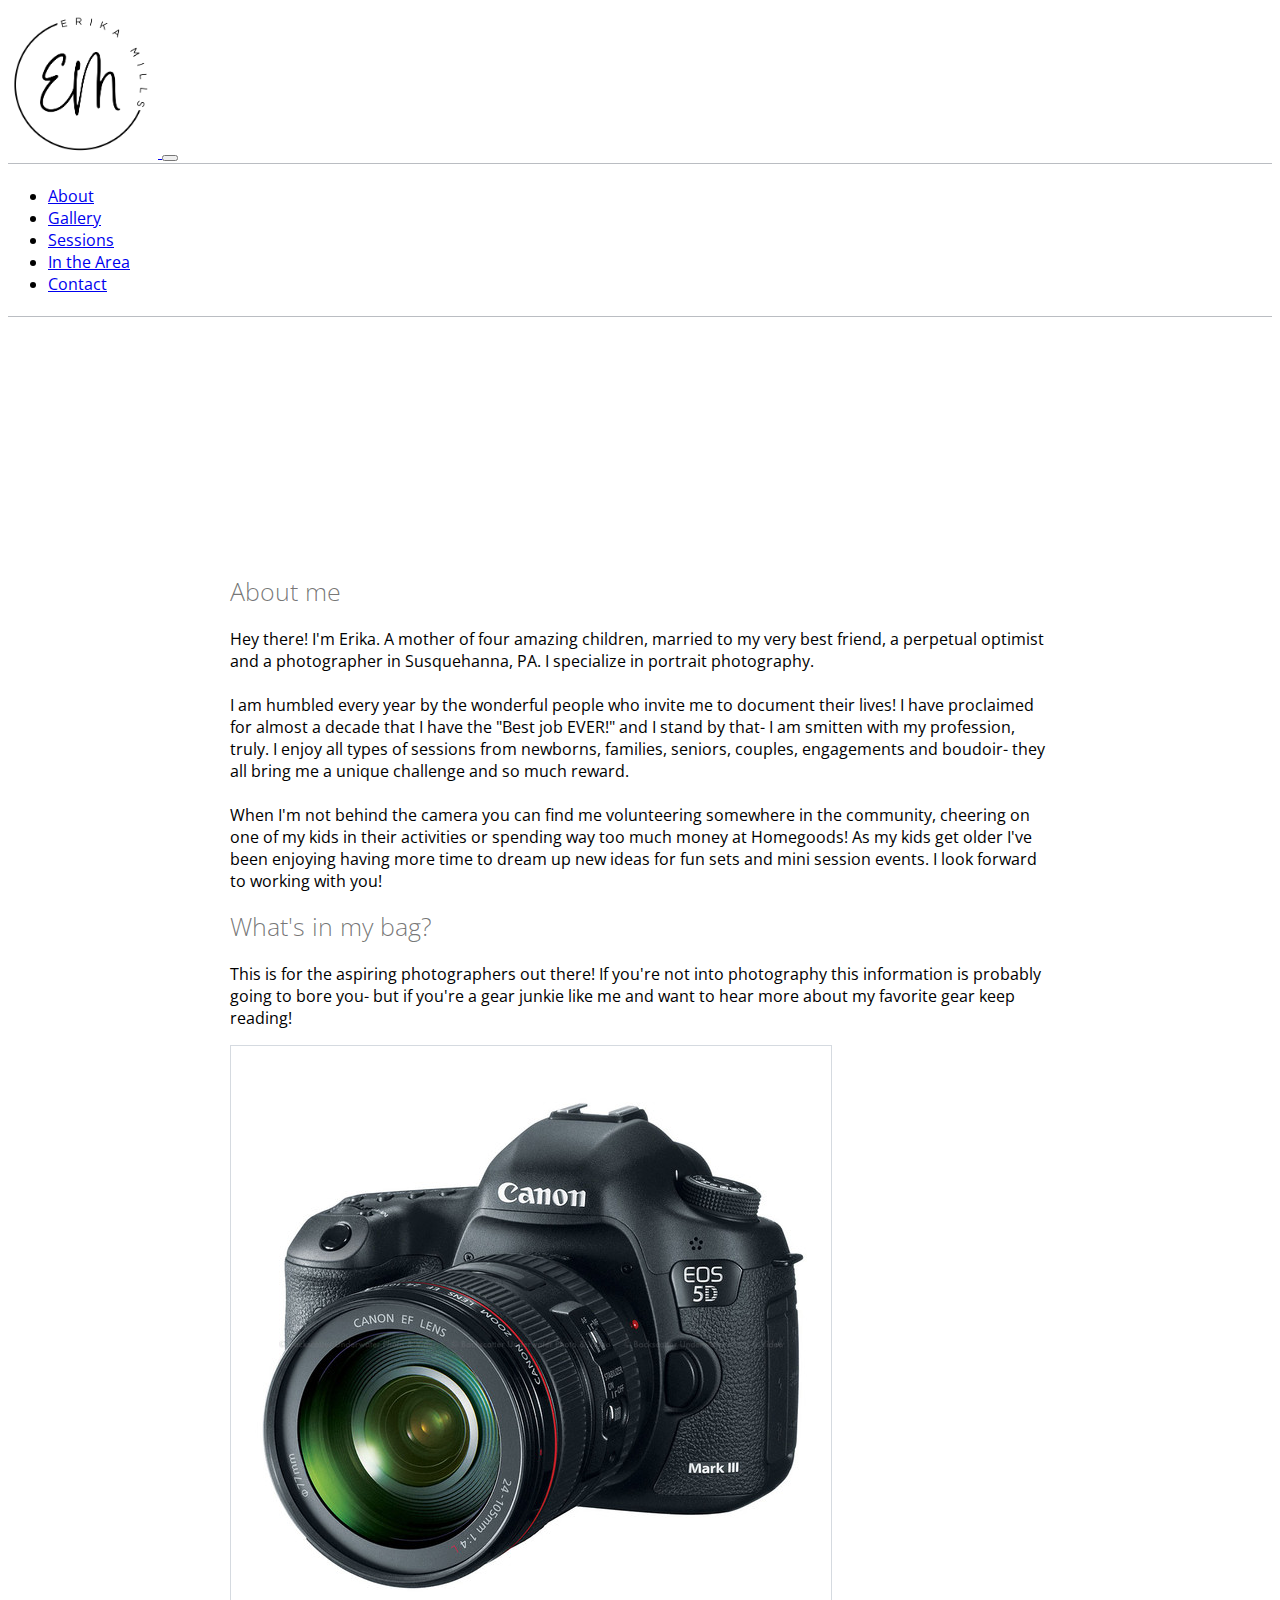
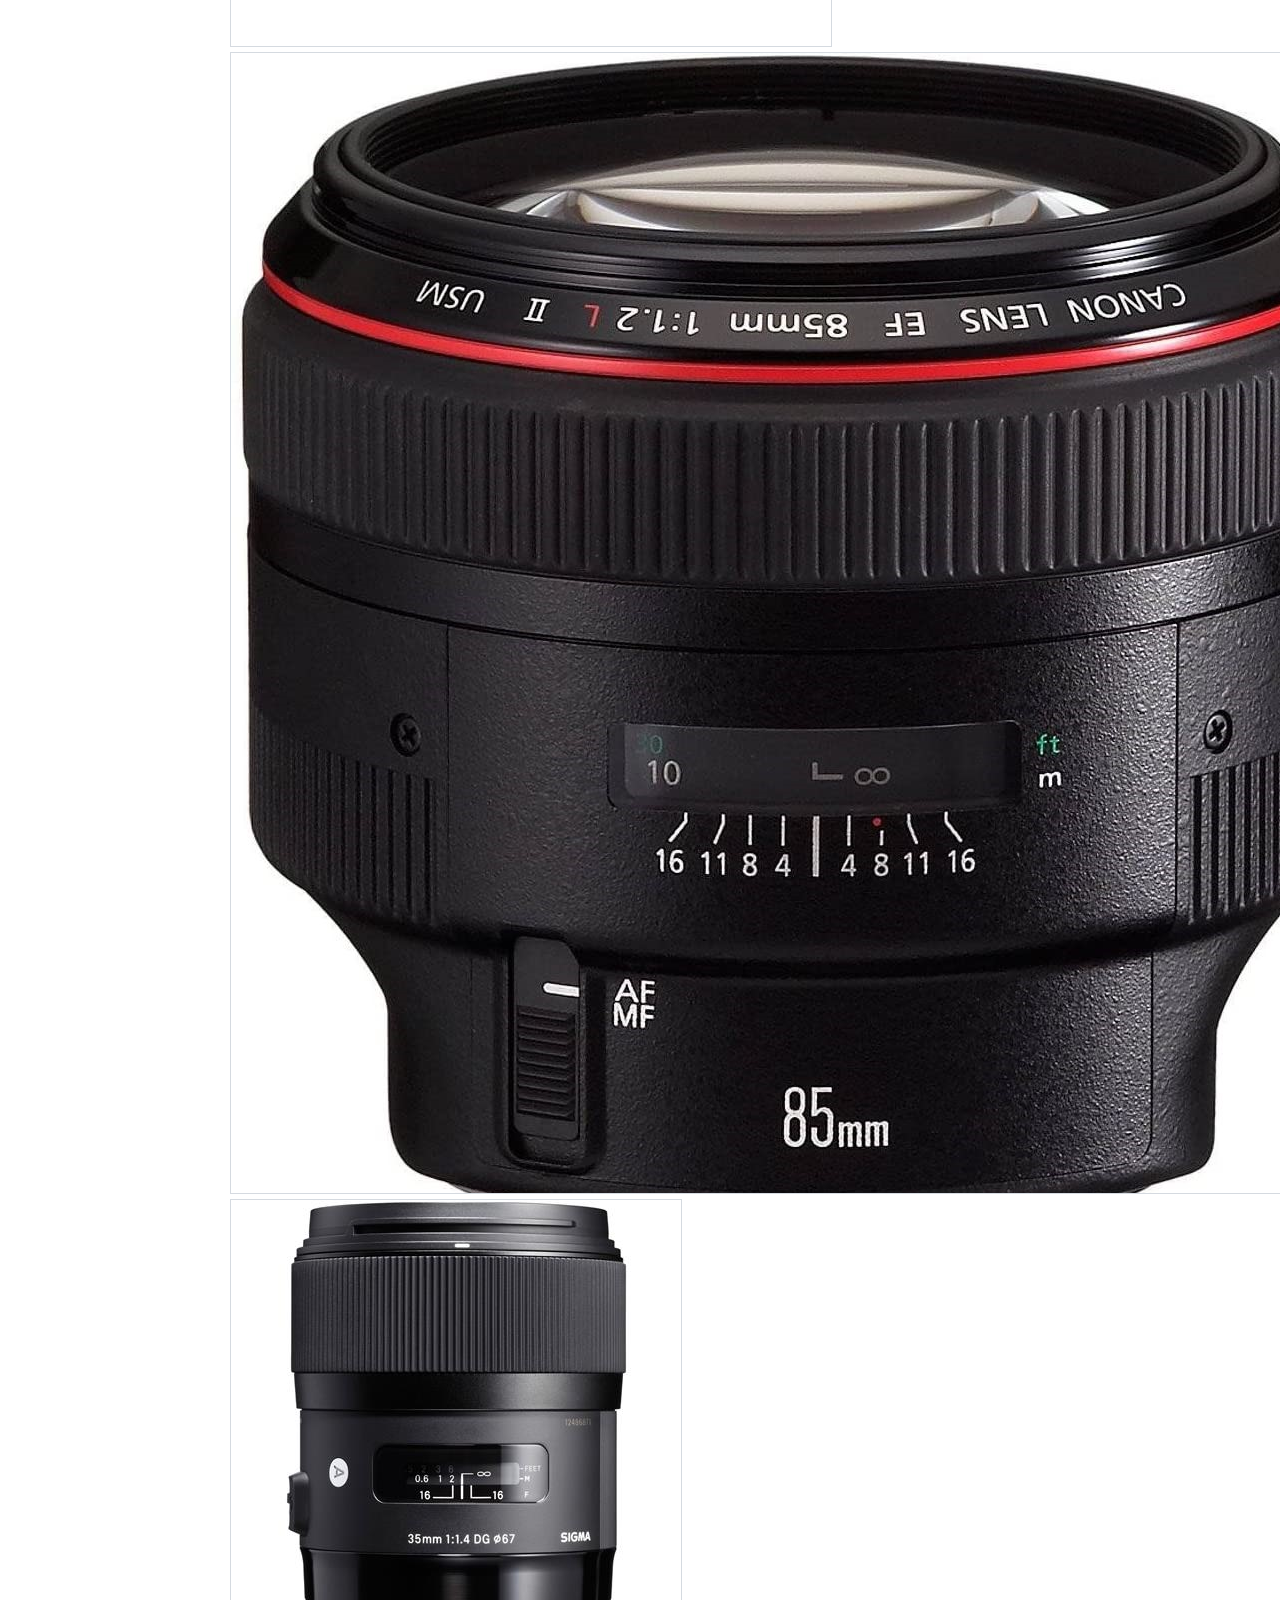
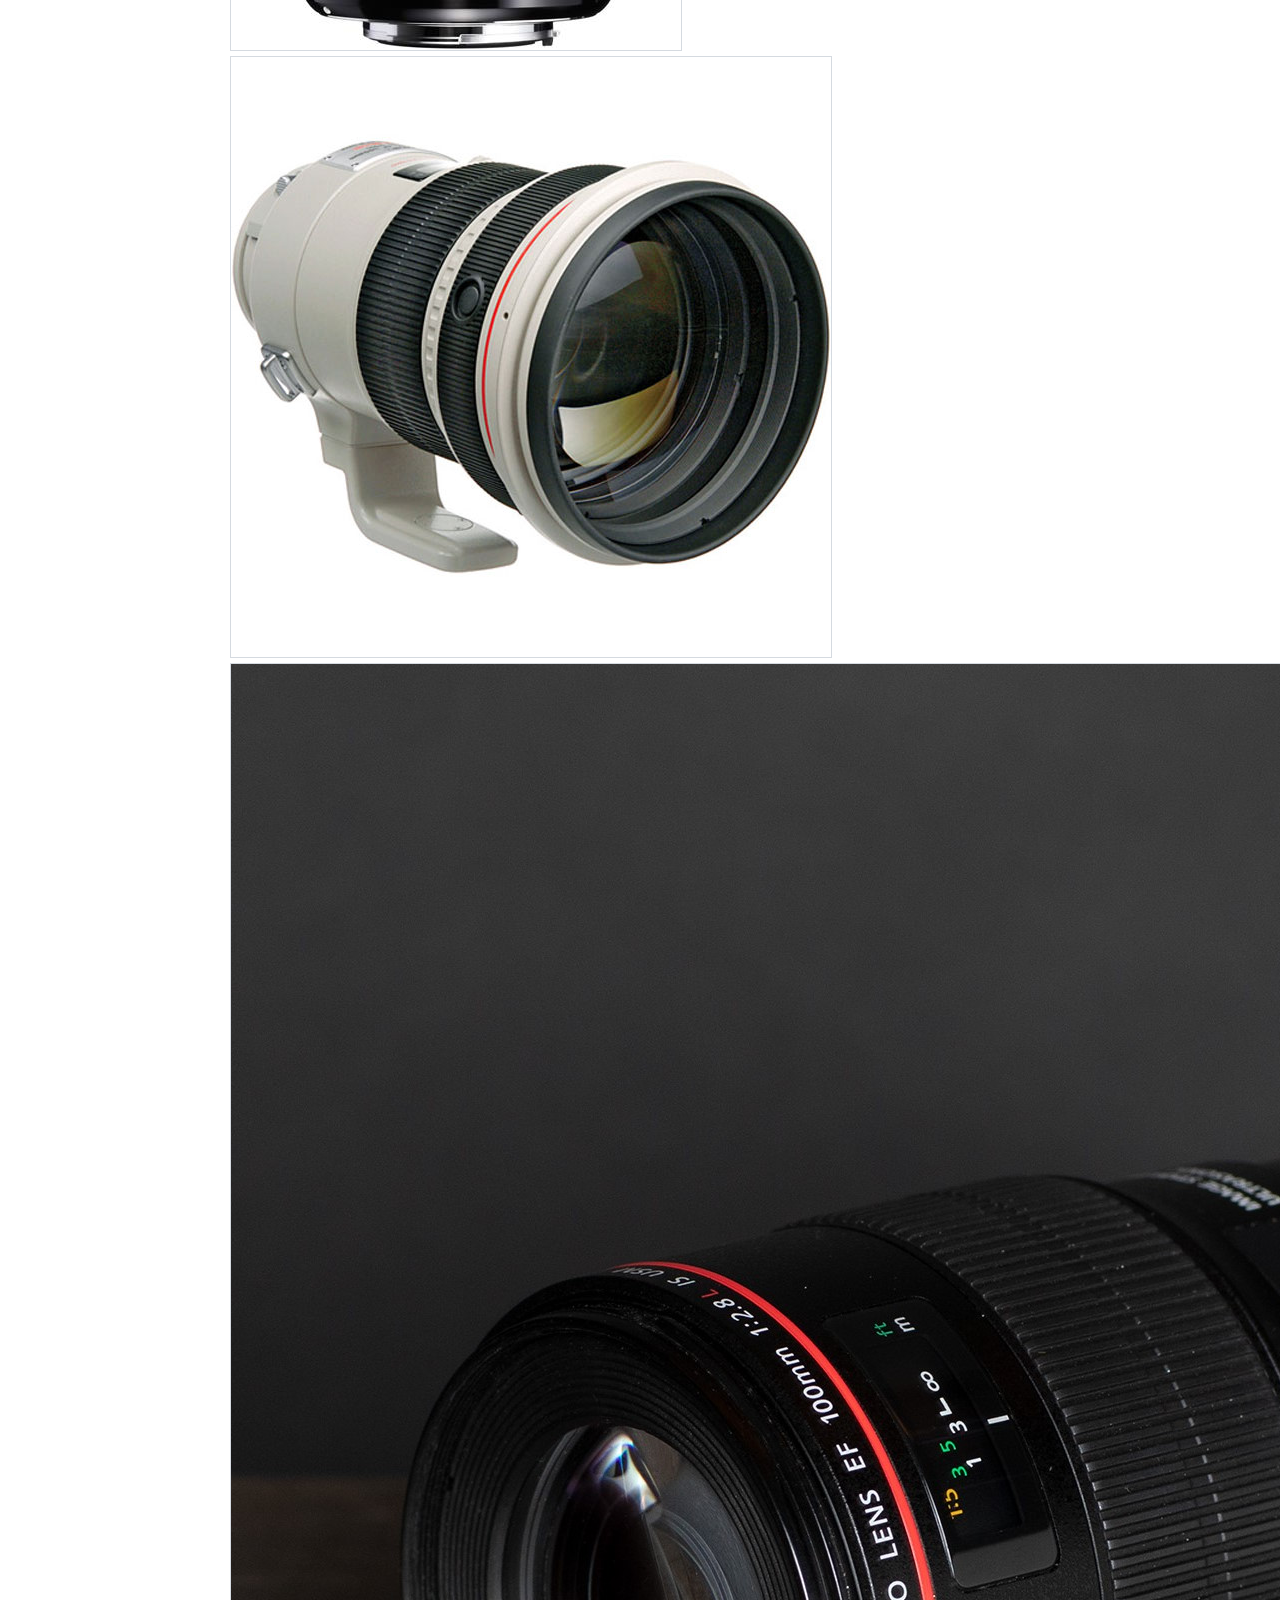
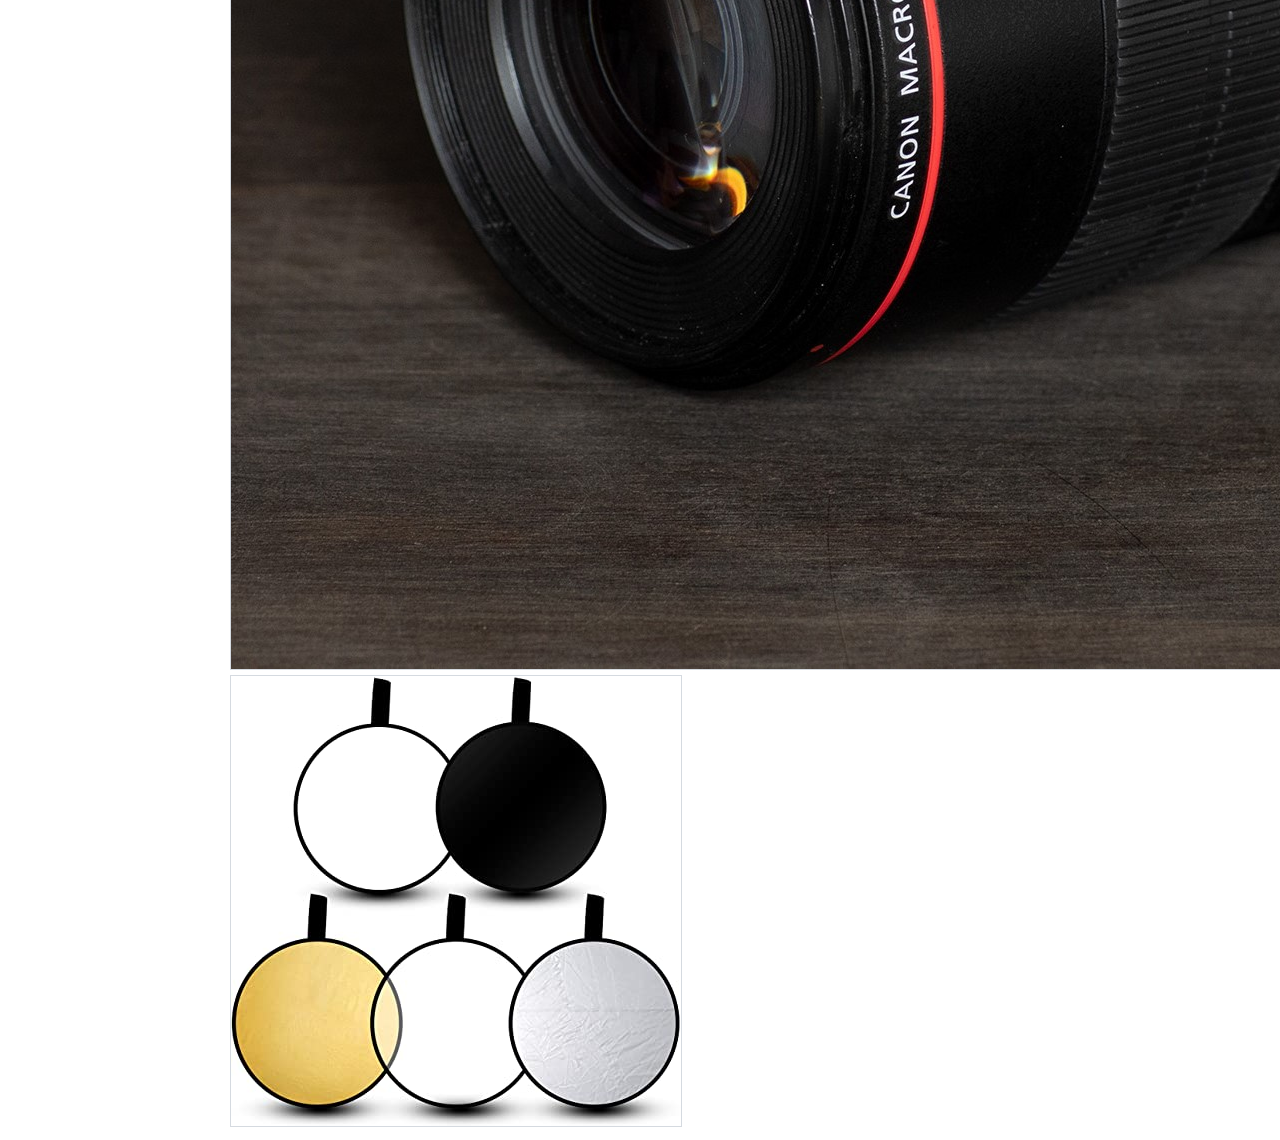
==== commit 34536bd9: "contact page started" ====
--- a/about.html
+++ b/about.html
@@ -17,7 +17,7 @@
         <div class='container-fluid'>
             <div class='row align-items-center'>
                 <div class='col-xl-8 offset-xl-2'>
-                    <nav class='navbar navbar-expand-md navbar-light'>
+                    <nav class='navbar navbar-expand-md navbar-light fixed-top'>
                         <a href='index.html' class='navbar-brand'>
                         <img class='img-fluid logo' src='Images/black-circle-logo.png' alt='Erika Mills Photography logo'>
                         </a>
@@ -29,7 +29,7 @@
                         <div class='collapse navbar-collapse horizontal-nav flex-row flex-grow-0' id='navbarCollapse'>
                         <ul class='navbar-nav'>
                             <li class='nav-item'>
-                            <a href='#' class='nav-link'>About</a>
+                            <a href='about.html' class='nav-link'>About</a>
                             </li>
                             <li class='nav-item'>
                             <a href='#' class='nav-link'>Gallery</a>
@@ -41,7 +41,7 @@
                             <a href='#' class='nav-link'>In the Area</a>
                             </li>
                             <li class='nav-item'>
-                            <a href='#' class='nav-link'>Contact</a>
+                            <a href='contact.html' class='nav-link'>Contact</a>
                             </li>
                         </ul>
                         </div>
@@ -49,8 +49,9 @@
                 </div>
                 
             </div>
+        
 
-            <div class='about-content-wrapper'>
+            <div class='content-wrapper'>
                 <h1>About me</h1>
                     <p>Hey there! I'm Erika. A mother of four amazing children, married to my very best friend, a perpetual optimist 
                         and a photographer in Susquehanna, PA. I specialize in portrait photography.<br><br> I am humbled every year by the 
@@ -61,108 +62,104 @@
                         the community, cheering on one of my kids in their activities or spending way too much money at Homegoods! 
                         As my kids get older I've been enjoying having more time to dream up new ideas for fun sets and mini 
                         session events. I look forward to working with you!</p>
-                </div>
-            </div>
-
-            <div class='about-content-wrapper'>
+            
                 <h1>What's in my bag?</h1>
                 <p>This is for the aspiring photographers out there! If you're not into photography this information is probably 
                     going to bore you- but if you're a gear junkie like me and want to hear more about my favorite gear keep reading!
                 </p>
-            </div>
 
-            <div class='container about-image-grid'>
-                <div class='row'>
-                    <div class='col-12 col-md-6 col-lg-4 p-2'>
-                        <div class='overlay-wrapper'>
-                            <img class='img-fluid gear-image' src='Images/camera.jpg'>
-                            <div class='img-overlay'>
-                                <div class='overlay-text'>
-                                    <h2>Canon 5d Mark III</h2>
-                                    I can't help it... I'm just not ready to move on to mirrorless, so me and my beast power on together. 
-                                    I've been through a few of these bodies but I keep buying them! I love them for the dual card slots, 
-                                    the peace of mind that comes with recording to two cards at once helps me sleep better every night!
-                                </div>
-                            </div> 
+                <div class='container'>
+                    <div class='row'>
+                        <div class='col-12 col-md-6 col-lg-4 p-2'>
+                            <div class='overlay-wrapper'>
+                                <img class='img-fluid gear-image' src='Images/camera.jpg'>
+                                <div class='img-overlay'>
+                                    <div class='overlay-text'>
+                                        <h2>Canon 5d Mark III</h2>
+                                        I can't help it... I'm just not ready to move on to mirrorless, so me and my beast power on together. 
+                                        I've been through a few of these bodies but I keep buying them! I love them for the dual card slots, 
+                                        the peace of mind that comes with recording to two cards at once helps me sleep better every night!
+                                    </div>
+                                </div> 
 
+                            </div>
                         </div>
-                    </div>
-                    <div class='col-12 col-md-6 col-lg-4 p-2'>
-                        <div class='overlay-wrapper'>
-                            <img class='img-fluid gear-image' src='Images/gear-image-2.jpg'>
-                            <div class='img-overlay'>
-                                <div class='overlay-text'>
-                                    <h2>Canon 85mm 1.2</h2>
-                                    This lens is my go to for 90% of outdoor photography- it's got just the right length 
-                                    for me to create that magic bokeh but close enough for subjects to hear me without 
-                                    me yelling! It's so sharp, it's definitely my favorite piece of glass!
-                                </div>
-                            </div> 
+                        <div class='col-12 col-md-6 col-lg-4 p-2'>
+                            <div class='overlay-wrapper'>
+                                <img class='img-fluid gear-image' src='Images/gear-image-2.jpg'>
+                                <div class='img-overlay'>
+                                    <div class='overlay-text'>
+                                        <h2>Canon 85mm 1.2</h2>
+                                        This lens is my go to for 90% of outdoor photography- it's got just the right length 
+                                        for me to create that magic bokeh but close enough for subjects to hear me without 
+                                        me yelling! It's so sharp, it's definitely my favorite piece of glass!
+                                    </div>
+                                </div> 
+                            </div>
                         </div>
-                    </div>
-                    <div class='col-12 col-md-6 col-lg-4 p-2'>
-                        <div class='overlay-wrapper'>
-                            <img class='img-fluid gear-image' src='Images/gear-image-3.jpg'>
-                            <div class='img-overlay'>
-                                <div class='overlay-text'>
-                                    <h2>Sigma 35mm 1.4 Art series</h2>
-                                    If I'm working with a newborn there's 99.99999% chance this is the lens I'm using 
-                                    during 80% of their session! This lens is just the right focal length to grab the 
-                                    whole setup while still making sure the littlest details are sharp. I want my 
-                                    clients to see their little princess snoozing in that carriage but also be able 
-                                    to count in eyelash in the same shot. The Sigma Art series is worth every penny!
-                                </div>
-                            </div> 
+                        <div class='col-12 col-md-6 col-lg-4 p-2'>
+                            <div class='overlay-wrapper'>
+                                <img class='img-fluid gear-image' src='Images/gear-image-3.jpg'>
+                                <div class='img-overlay'>
+                                    <div class='overlay-text'>
+                                        <h2>Sigma 35mm 1.4 Art series</h2>
+                                        If I'm working with a newborn there's 99.99999% chance this is the lens I'm using 
+                                        during 80% of their session! This lens is just the right focal length to grab the 
+                                        whole setup while still making sure the littlest details are sharp. I want my 
+                                        clients to see their little princess snoozing in that carriage but also be able 
+                                        to count in eyelash in the same shot. The Sigma Art series is worth every penny!
+                                    </div>
+                                </div> 
+                            </div>
                         </div>
-                    </div>
-                    <div class='col-12 col-md-6 col-lg-4 p-2'>
-                        <div class='overlay-wrapper'>
-                            <img class='img-fluid gear-image' src='Images/gear-image-4.jpg'>
-                            <div class='img-overlay'>
-                                <div class='overlay-text'>
-                                    <h2>Canon 200mm 2.0</h2>
-                                    The big boy. The mega lens. The legend. I swooned over this lens for entirely way 
-                                    too long. I finally gave in to temptation and added it to my collection. It's 
-                                    magic, like pure buttery magic. The bokeh is unparalleled; however, it weighs like 
-                                    382 pounds so while I love it, I only use it once in awhile in quiet locations. 
-                                    It's a really long lens so you need to be pretty far from your subject and it gets 
-                                    hard to pose and prompt so far away. I really should use it more, it's truly 
-                                    dreamy, but I struggle with finding perfect opportunities to use this beast.
-                                </div>
-                            </div> 
+                        <div class='col-12 col-md-6 col-lg-4 p-2'>
+                            <div class='overlay-wrapper'>
+                                <img class='img-fluid gear-image' src='Images/gear-image-4.jpg'>
+                                <div class='img-overlay'>
+                                    <div class='overlay-text'>
+                                        <h2>Canon 200mm 2.0</h2>
+                                        The big boy. The mega lens. The legend. I swooned over this lens for entirely way 
+                                        too long. I finally gave in to temptation and added it to my collection. It's 
+                                        magic, like pure buttery magic. The bokeh is unparalleled; however, it weighs like 
+                                        382 pounds so while I love it, I only use it once in awhile in quiet locations. 
+                                        It's a really long lens so you need to be pretty far from your subject and it gets 
+                                        hard to pose and prompt so far away. I really should use it more, it's truly 
+                                        dreamy, but I struggle with finding perfect opportunities to use this beast.
+                                    </div>
+                                </div> 
+                            </div>
                         </div>
-                    </div>
-                    <div class='col-12 col-md-6 col-lg-4 p-2'>
-                        <div class='overlay-wrapper'>
-                            <img class='img-fluid gear-image' src='Images/gear-image-5.jpg'>
-                            <div class='img-overlay'>
-                                <div class='overlay-text'>
-                                    <h2>Canon 100mm 2.8 macro</h2>
-                                    This is the little engine that could. Once upon a time I bought a bag of lenses at 
-                                    a flea market for $75 and this lens was inside. It launched my whole career. It was 
-                                    worth $1000 and it was a seriously gorgeous piece of glass that I just kind of lucked 
-                                    into owning right when I was starting out. It desperately needs to be replaced with 
-                                    a newer version- the one I have is from the 90's!
-                                </div>
-                            </div> 
+                        <div class='col-12 col-md-6 col-lg-4 p-2'>
+                            <div class='overlay-wrapper'>
+                                <img class='img-fluid gear-image' src='Images/gear-image-5.jpg'>
+                                <div class='img-overlay'>
+                                    <div class='overlay-text'>
+                                        <h2>Canon 100mm 2.8 macro</h2>
+                                        This is the little engine that could. Once upon a time I bought a bag of lenses at 
+                                        a flea market for $75 and this lens was inside. It launched my whole career. It was 
+                                        worth $1000 and it was a seriously gorgeous piece of glass that I just kind of lucked 
+                                        into owning right when I was starting out. It desperately needs to be replaced with 
+                                        a newer version- the one I have is from the 90's!
+                                    </div>
+                                </div> 
+                            </div>
                         </div>
-                    </div>
-                    <div class='col-12 col-md-6 col-lg-4 p-2'>
-                        <div class='overlay-wrapper'>
-                            <img class='img-fluid gear-image' src='Images/gear-image-6.jpg'>
-                            <div class='img-overlay'>
-                                <div class='overlay-text'>
-                                    <h2>A reflector</h2>
-                                    It's such a simple yet overlooked tool. Need some shade? Grab the reflector!  
-                                    Need a little more light on a face? The reflector! Need a spot for kids to sit 
-                                    so they dont get their clothes dirty? It's the handy dandy tool for all occasions! 
-                                </div>
-                            </div> 
+                        <div class='col-12 col-md-6 col-lg-4 p-2'>
+                            <div class='overlay-wrapper'>
+                                <img class='img-fluid gear-image' src='Images/gear-image-6.jpg'>
+                                <div class='img-overlay'>
+                                    <div class='overlay-text'>
+                                        <h2>A reflector</h2>
+                                        It's such a simple yet overlooked tool. Need some shade? Grab the reflector!  
+                                        Need a little more light on a face? The reflector! Need a spot for kids to sit 
+                                        so they dont get their clothes dirty? It's the handy dandy tool for all occasions! 
+                                    </div>
+                                </div> 
+                            </div>
                         </div>
                     </div>
                 </div>
             </div>
-        </div>
         <script src="https://cdn.jsdelivr.net/npm/bootstrap@5.0.0-beta2/dist/js/bootstrap.bundle.min.js" integrity="sha384-b5kHyXgcpbZJO/tY9Ul7kGkf1S0CWuKcCD38l8YkeH8z8QjE0GmW1gYU5S9FOnJ0" crossorigin="anonymous"></script>
     </body>
 </html>--- a/style.css
+++ b/style.css
@@ -17,6 +17,10 @@
     border: none;
 }
 
+.navbar {
+    background-color: white;
+}
+
 @media (max-width: 767.98px) {
     .navbar {
         display: flex !important;
@@ -44,6 +48,7 @@
 @media (min-width: 768px) {
     .navbar {
         flex-direction: column;
+        padding-bottom: 0;
     }
 
     .logo {
@@ -140,32 +145,98 @@
     border-bottom: 1px solid  #babdc2;
 }
 
-.about-content-wrapper {
+.content-wrapper {
     width: 90vw;
     margin: auto;
-    padding-top: 20px;
-}
+    padding-top: 240px;
+}
+
+@media (max-width: 767.98px) {
+    .content-wrapper {
+        padding-top: 150px;
+    }
+}
+
+
 
 @media (min-width: 1200px) {
-    .about-content-wrapper {
+    .content-wrapper {
         width: 64vw;
         margin: auto;
     }
 }
 
-
-
-
-
-
-
-
-
-
-
-
-
-
-
-
-
+.form-input {
+    font-size: 16px;
+    border: none;
+    width: 100%;
+    background-color: #eee;
+    border-radius: 8px;
+    padding-top: 5px;
+    padding-bottom: 5px;
+    padding-left: 3px;
+    color: #83868a;
+}
+
+input:focus,
+select:focus,
+textarea:focus {
+    outline: none;
+    background-color: white;
+}
+
+form {
+    border-radius: 8px;
+    padding-top: 5px;
+    padding-bottom: 45px;
+}
+
+.form-row {
+    margin: 10px;
+}
+
+/*Placeholder styling for contact form*/
+::-webkit-input-placeholder { /* Chrome/Opera/Safari */
+    color: #83868a;
+}
+::-moz-placeholder { /* Firefox 19+ */
+    color: #83868a;
+}
+
+:-ms-input-placeholder { /* IE 10+ */
+    color: #83868a;
+}
+
+:-moz-placeholder { /* Firefox 18- */
+    color: #83868a;
+}
+
+.submit-button {
+    float: right;
+    background-color: #eee;
+    border: 2px solid #83868a;
+    border-radius: 8px;
+    width: 100px;
+    color: #83868a;
+}
+
+
+
+
+
+
+
+
+
+
+
+
+
+
+
+
+
+
+
+
+
